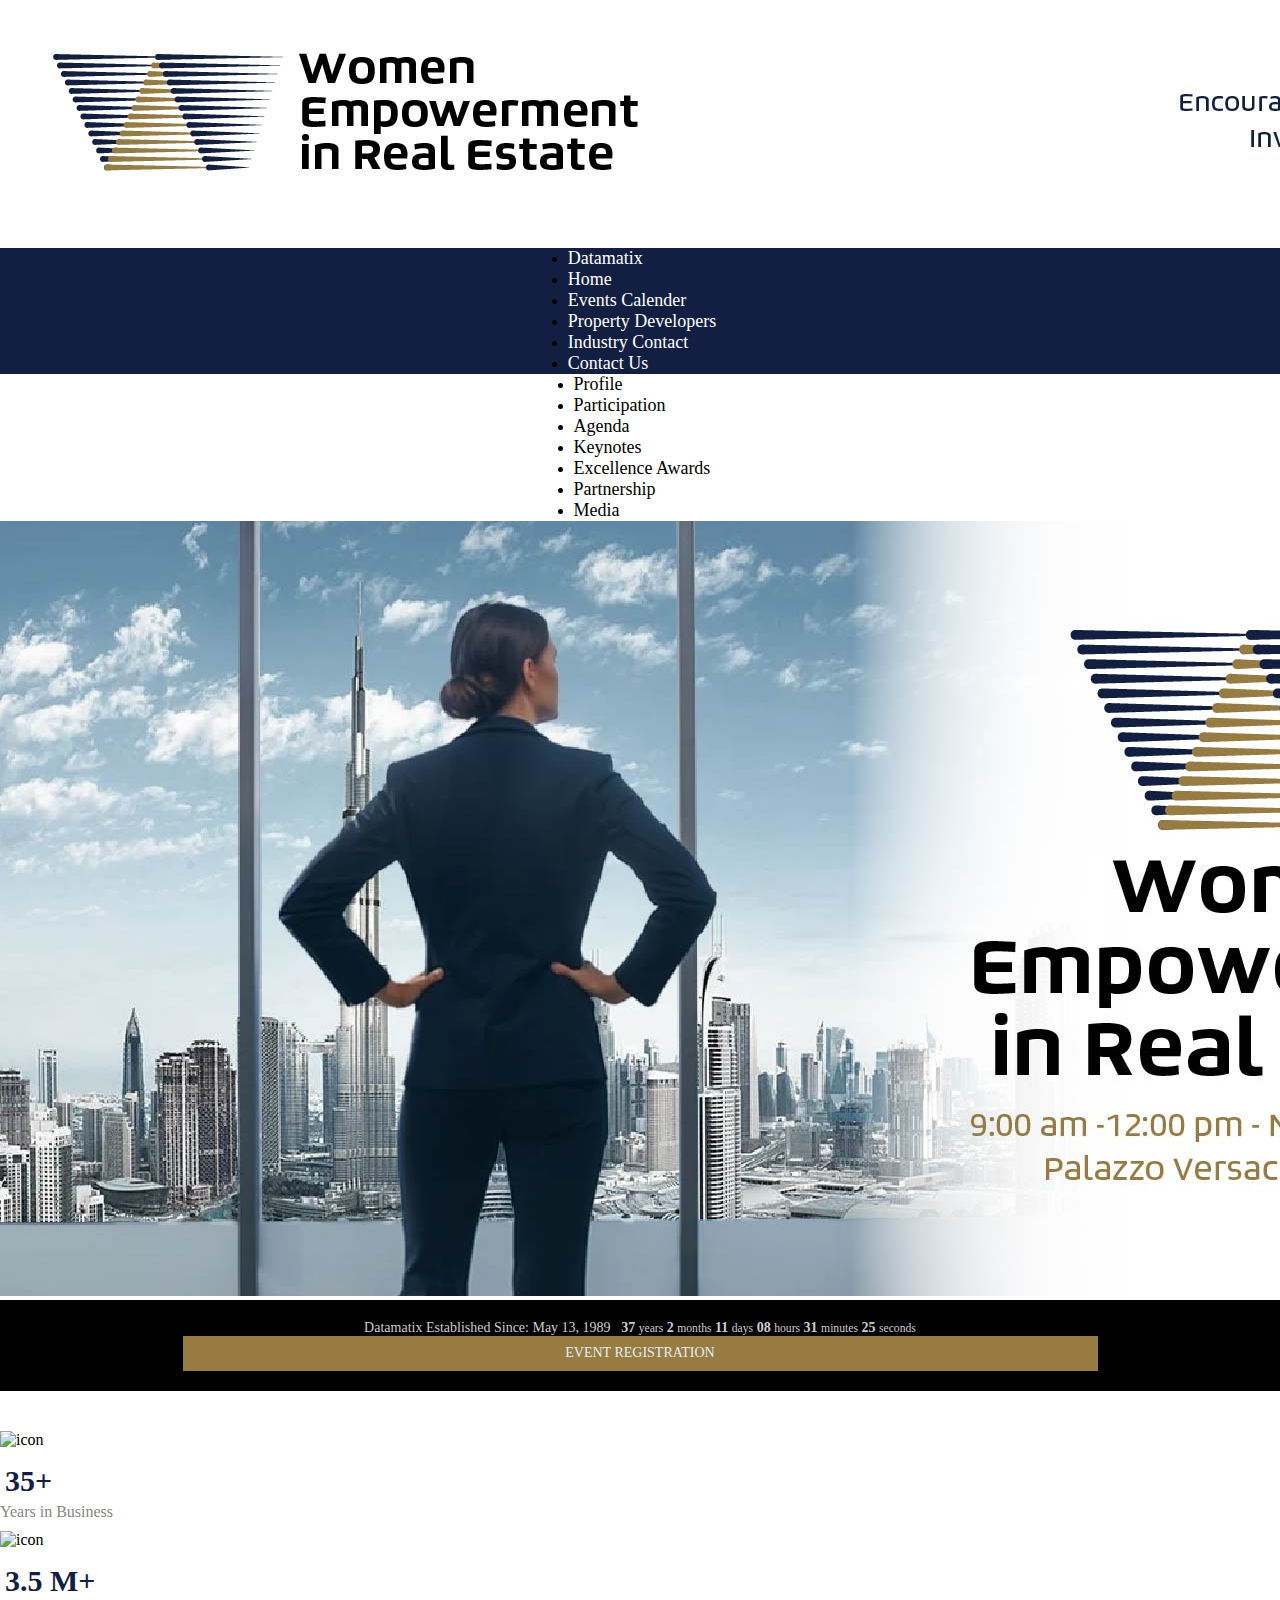
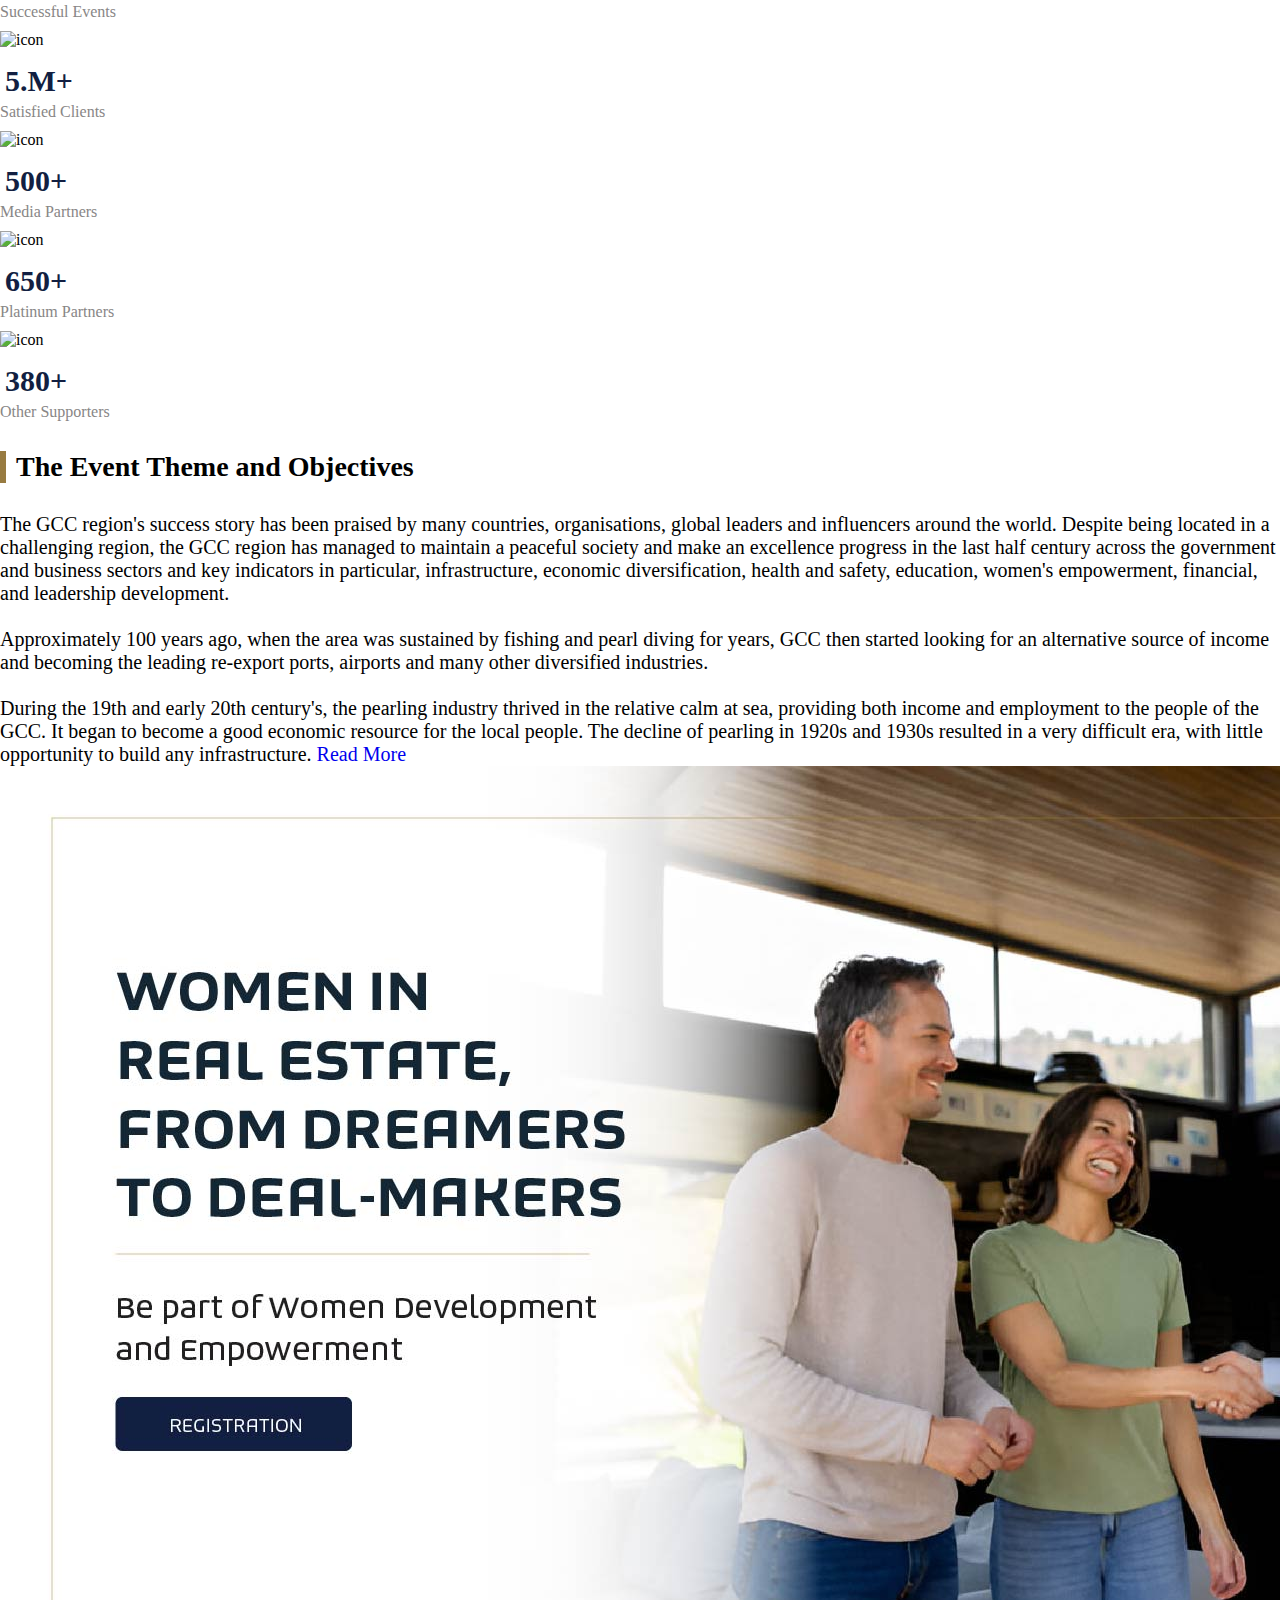
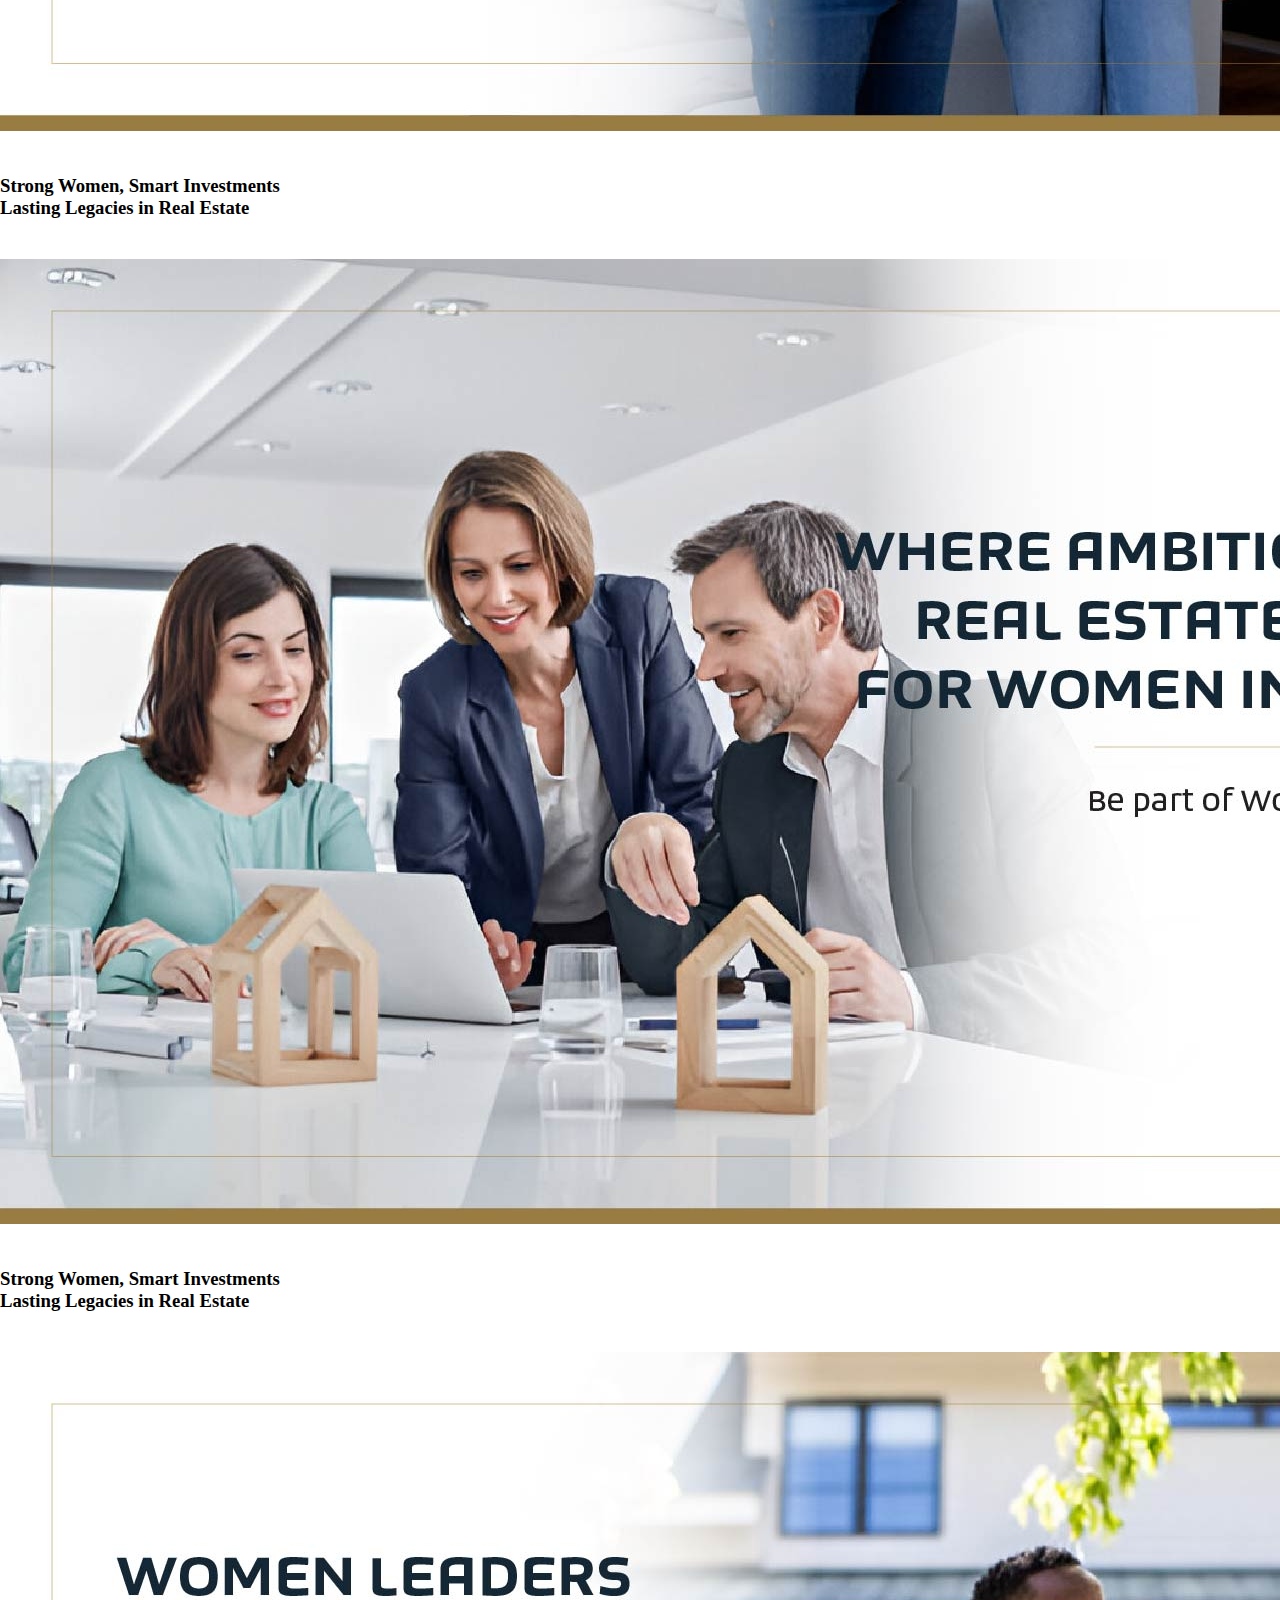
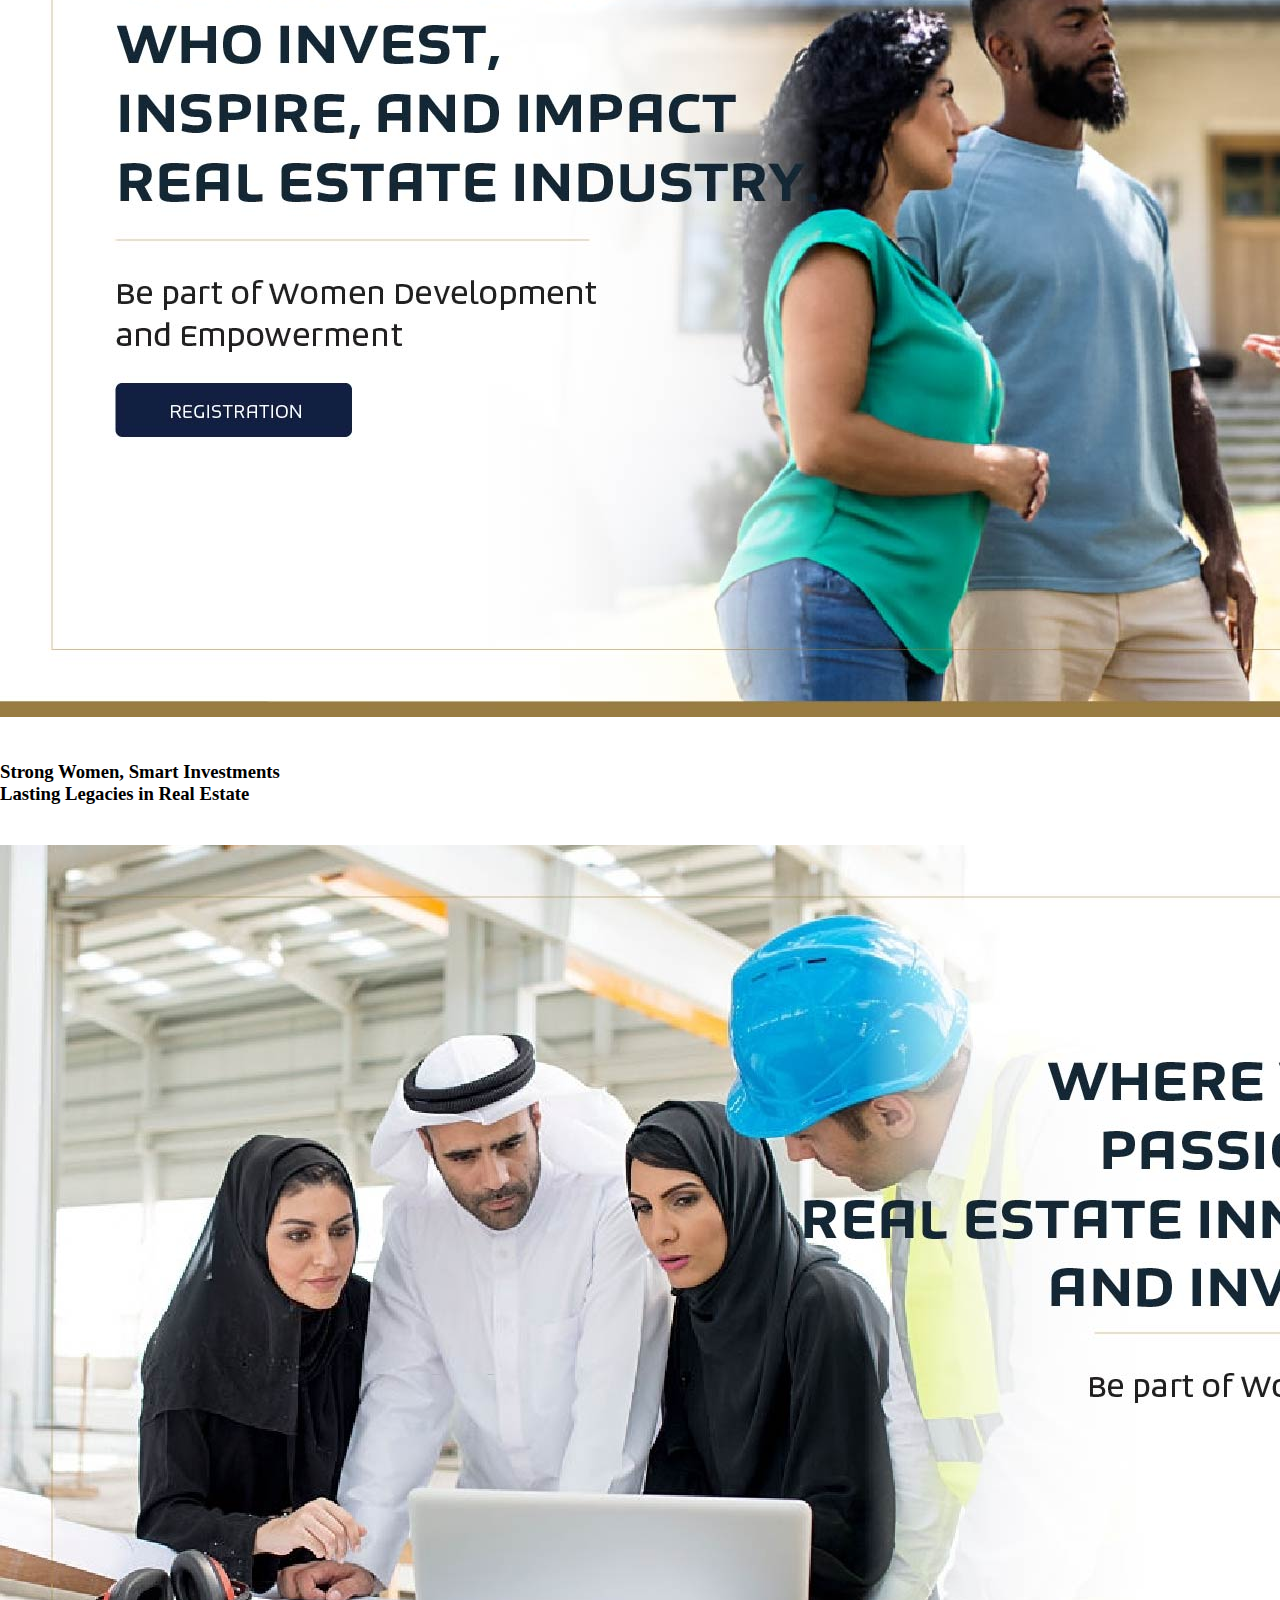
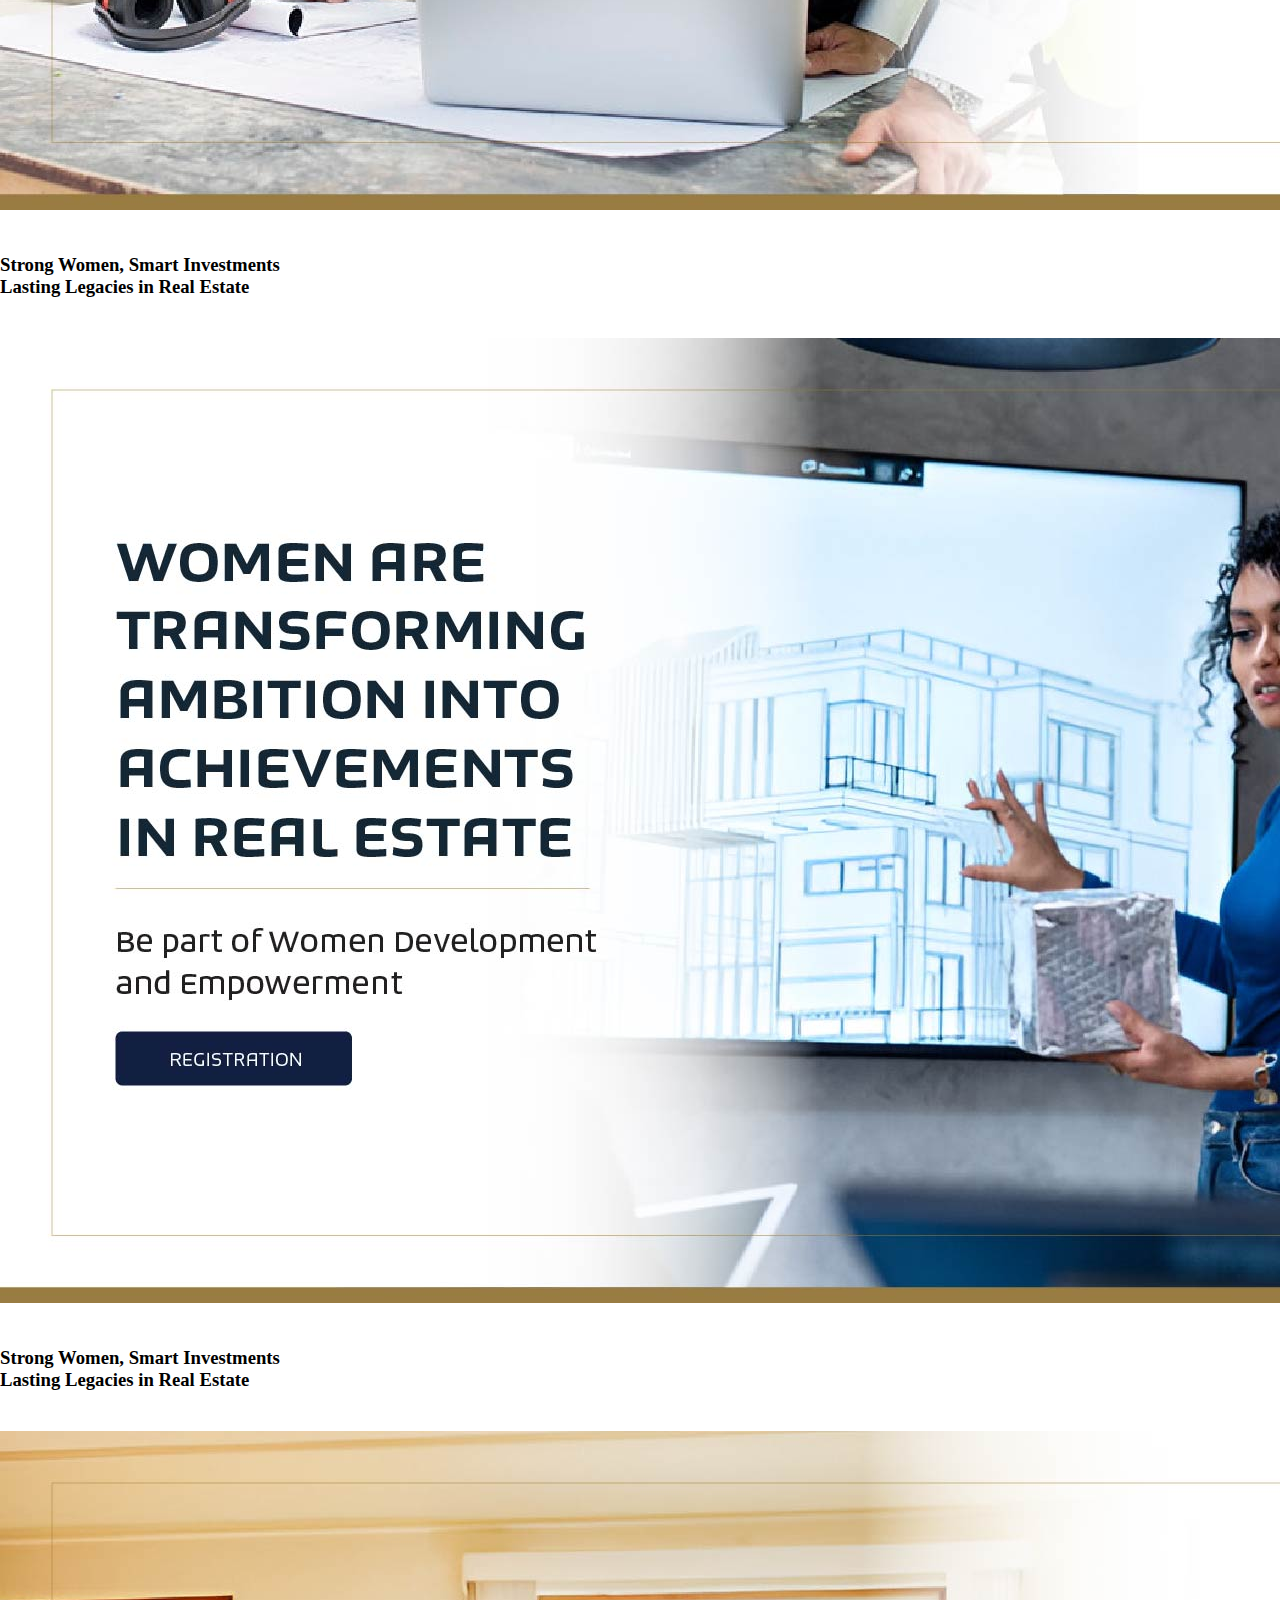
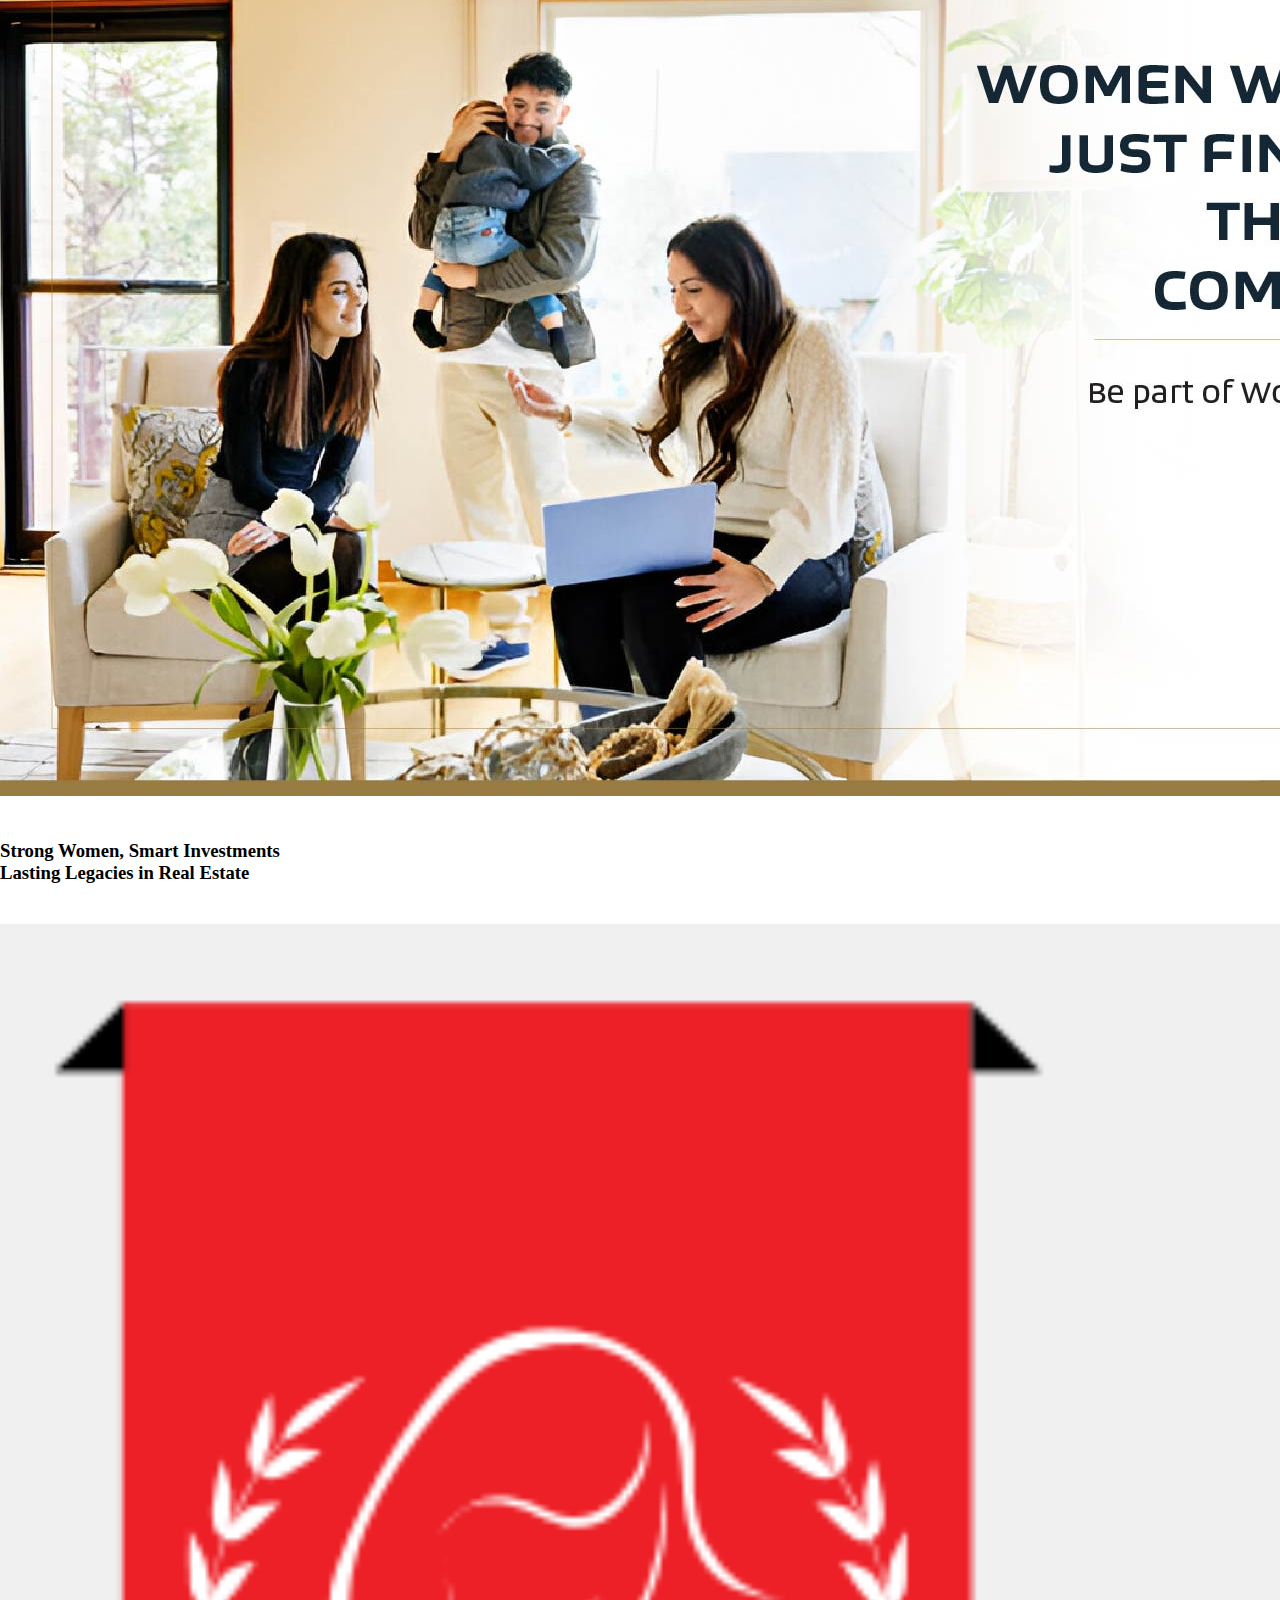
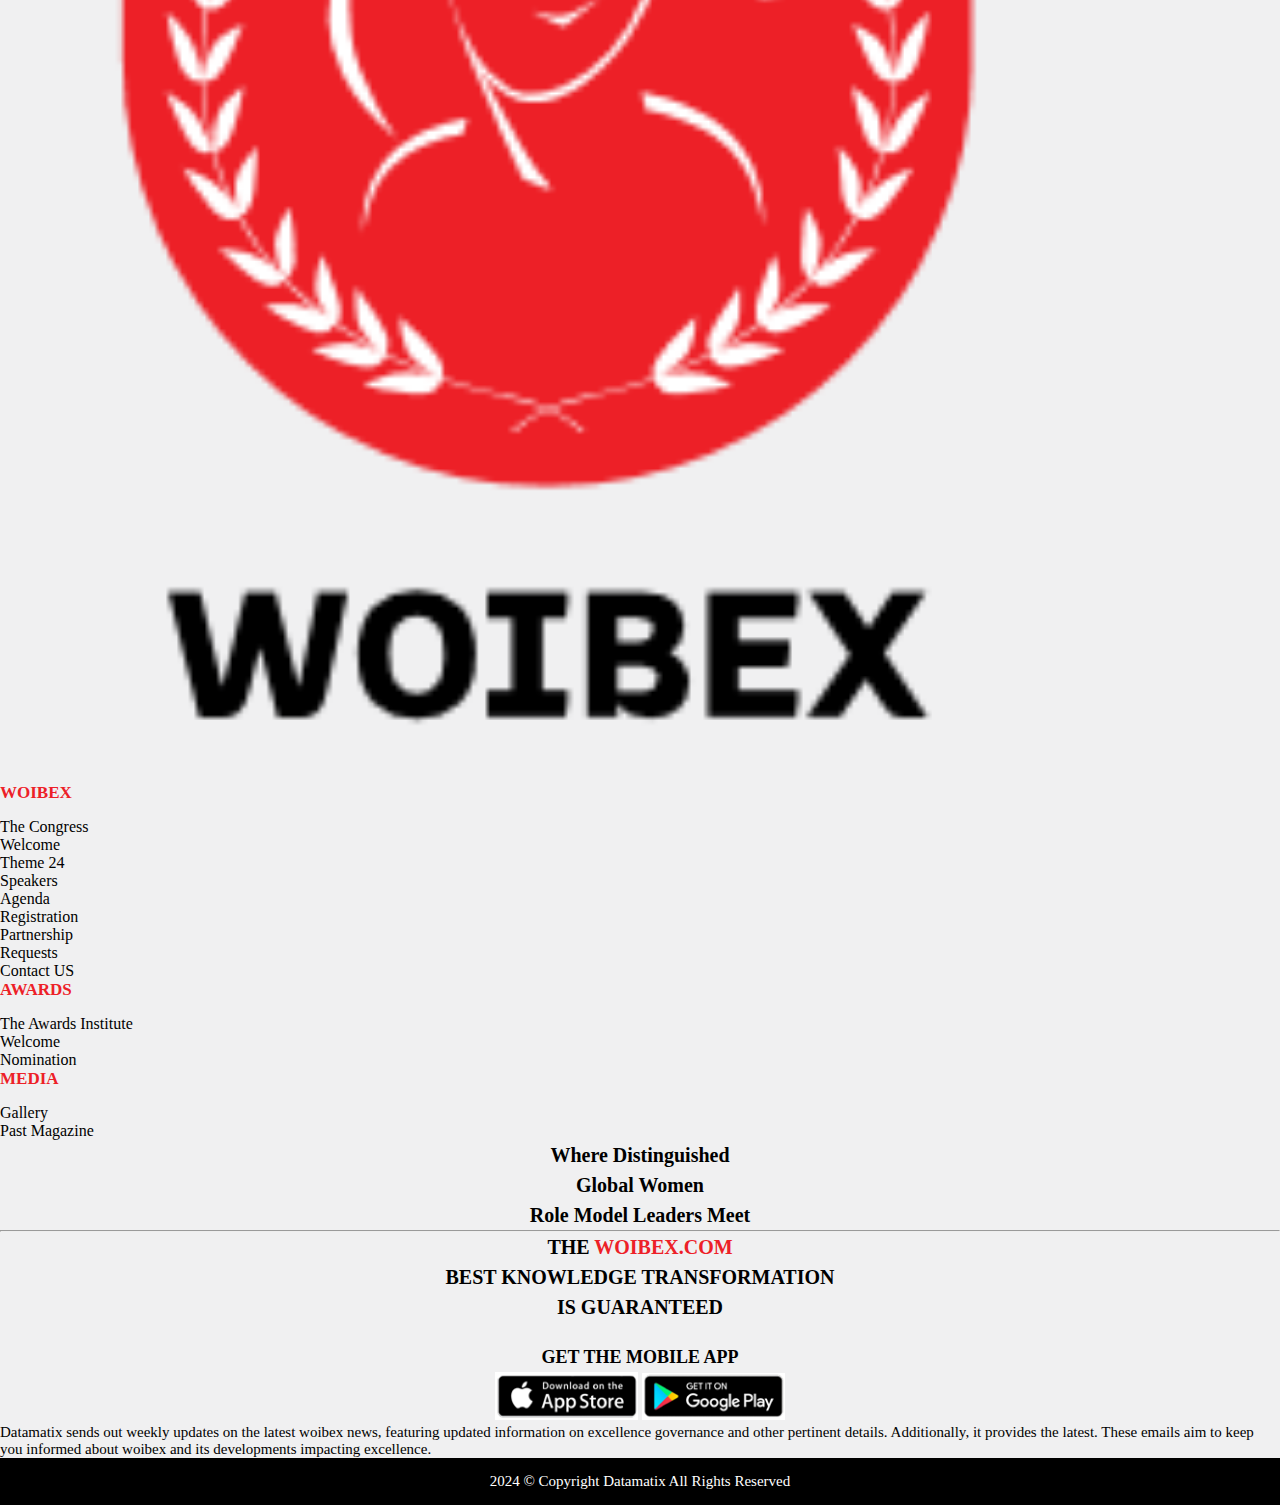
==== index.html @ 70e572eb "first commit" ====
<!DOCTYPE html>
<html lang="en">
  <head>
    <meta charset="utf-8" />
    <meta name="viewport" content="width=device-width, initial-scale=1" />
    <title> Women Empowerment In Real Estate </title>
    <link rel="stylesheet" href="https://datamatixgroup.com/asset/fonts/remixicon.css" />
    <link href="https://cdn.jsdelivr.net/npm/bootstrap@5.3.2/dist/css/bootstrap.min.css" rel="stylesheet" integrity="sha384-T3c6CoIi6uLrA9TneNEoa7RxnatzjcDSCmG1MXxSR1GAsXEV/Dwwykc2MPK8M2HN" crossorigin="anonymous" />
    <script defer src="https://cdn.jsdelivr.net/npm/bootstrap@5.3.2/dist/js/bootstrap.bundle.min.js" integrity="sha384-C6RzsynM9kWDrMNeT87bh95OGNyZPhcTNXj1NW7RuBCsyN/o0jlpcV8Qyq46cDfL" crossorigin="anonymous"></script>
    <script src="./js/history7.js"></script>
    <link rel="stylesheet" href="./css/style.css" />
  </head>
  <body>
    <div class="home-screen">
      <!-- start header -->
      <header>
        <div class="container-fluid">
          <div class="row">
            <!-- <div class="col-md-12 pt-4 text-end">
              <a href="#" style="color: #000;">AR</a> | <a href="index.html" style="color: #000;">EN</a>
            </div> -->
            <div class="col-md-12">
              <div class="left-part">
                <a href="./index.html">
                  <img src="./images/header-02.jpg" alt="logo" class="img-fluid" />
                </a>
              </div>
            </div>
          </div>
        </div>
        <div class="right-part">
          <div class="nav1">
            <div class="container-fluid">
              
            </div>
          </div>
          <div class="nav2">
            <ul class="list-unstyled lists">
              <li class="list-inline-item">
                <a href="https://datamatixgroup.com/new25/" target="_blank">Datamatix</a>
              </li>
              <li class="list-inline-item">
                <a href="index.html">Home</a>
              </li>
              
              <li class="list-inline-item">
                <a href="#">Events Calender</a>
              </li>
              <li class="list-inline-item">
                <a href="#">Property Developers</a>
              </li>
              <li class="list-inline-item">
                <a href="#">Industry Contact</a>
              </li>
              <li class="list-inline-item">
                <a href="#">Contact Us</a>
              </li>
            </ul>
          </div>
          <div class="nav3">
              <ul class="list-unstyled lists">
                <li class="list-inline-item">
                  <a href="#"> Profile</a>
                </li>
                <li class="list-inline-item">
                  <a href="#"> Participation </a>
                </li>
                <li class="list-inline-item">
                  <a href="#">  Agenda</a>
                </li>
                <li class="list-inline-item">
                  <a href="#"> Keynotes</a>
                </li>
                <li class="list-inline-item">
                  <a href="#"> Excellence Awards</a>
                </li>
                <li class="list-inline-item">
                  <a href="./partnership.html">  Partnership</a>
                </li>
                <li class="list-inline-item">
                  <a href="#"> Media</a>
                </li>
                

              </ul>
          </div>
          
        </div>
      </header>
      <!-- end header -->


      <!-- start banner_main -->
        <div class="main-banner">
            <img src="./images/img_1-02.jpg" class="img-fluid w-100" alt="banner">
        </div>
      <!-- end banner_main-->

      <div class="counter-top">
        <div class="container-fluid">
          <div class="row">
            <div class="col-lg-8 col-md-7 col-12 m-auto">
                <div id="timetext">
                    <p class="timetext">
                      Datamatix Established Since: May 13, 1989 &nbsp;&nbsp;<span id="counter">00:00:00:</span>
                    </p>
                </div>
            </div>
            <div class="col-md-3 col-12">
              <button class="btn btn-primary">
                  <!-- <img src="./images/gallery-icon.png" class="img-fluid me-2" alt="icon"> -->
                  <a href="#"> EVENT REGISTRATION </a>
              </button>
          </div>
          </div>
        </div>
      </div>

      <!-- start Counter -->
      <div class="counter">
        <div class="container">
          <div class="row">
            <div class="col-md-2 col-6">
              <div class="counter-desc text-center">
                <!-- <i class="ri-calendar-check-line"></i> -->
                <img src="https://datamatixgroup.com/2018Home/img/BusinessYears.png" alt="icon" class="img-fluid" />
                <h2>35+</h2>
                <p>Years in Business</p>
              </div>
            </div>
            <div class="col-md-2 col-6">
              <div class="counter-desc text-center">
                <!-- <i class="ri-star-s-line"></i> -->
                <img src="https://datamatixgroup.com/2018Home/img/SuccessfulEvents.png" alt="icon" class="img-fluid" />
                <h2>3.5 M+</h2>
                <p>Successful Events</p>
              </div>
            </div>
            <div class="col-md-2 col-6">
              <div class="counter-desc text-center">
                <!-- <i class="ri-emotion-laugh-line"></i> -->
                <img src="https://datamatixgroup.com/2018Home/img/SatisfiedClients.png" alt="icon" class="img-fluid" />
                <h2>5.M+</h2>
                <p>Satisfied Clients</p>
              </div>
            </div>
            <div class="col-md-2 col-6">
              <div class="counter-desc text-center">
                <!-- <i class="ri-play-circle-line"></i> -->
                <img src="https://datamatixgroup.com/2018Home/img/MediaPartners.png" alt="icon" class="img-fluid" />
                <h2>500+</h2>
                <p>Media Partners</p>
              </div>
            </div>
            <div class="col-md-2 col-6">
              <div class="counter-desc text-center">
                <!-- <i class="ri-star-s-fill"></i> -->
                <img src="https://datamatixgroup.com/2018Home/img/PlatinumPartners.png" alt="icon" class="img-fluid" />
                <h2>650+</h2>
                <p>Platinum Partners</p>
              </div>
            </div>
            <div class="col-md-2 col-6">
              <div class="counter-desc text-center">
                <!-- <i class="ri-shake-hands-line"></i> -->
                <img src="https://datamatixgroup.com/2018Home/img/SatisfiedPartners.png" alt="icon" class="img-fluid" />
                <h2>380+</h2>
                <p>Other Supporters</p>
              </div>
            </div>
          </div>
        </div>
      </div>
      <!-- end Counter -->

      <!-- start section1 -->
      <div class="section1 mb-5">
        <div class="container">
            <h2> The Event Theme and Objectives </h2>
            <p>
              The GCC region's success story has been praised by many countries, organisations, global leaders and influencers around the world. Despite being located in a challenging region, the GCC region has managed to maintain a peaceful society and make an excellence progress in the last half century across the government and business sectors and key indicators in particular, infrastructure, economic diversification, health and safety, education, women's empowerment, financial, and leadership development. <br> <br>
              Approximately 100 years ago, when the area was sustained by fishing and pearl diving for years, GCC then started looking for an alternative source of income and becoming the leading re-export ports, airports and many other diversified industries. <br> <br>
              During the 19th and early 20th century's, the pearling industry thrived in the relative calm at sea, providing
              both income and employment to the people of the GCC. It began to become a good economic resource for the local people. The decline of pearling in 1920s and 1930s resulted in a very difficult era, with little opportunity to build any infrastructure. <a href="#">Read More</a> 
            </p>
            
        </div>
      </div>
      <!-- end section1 -->

      <div class="img">
        <img src="./images/img_3-03.jpg" class="img-fluid" loading="lazy" alt="banr">
      </div>

      <div class="container">
        <h3 style=" font-family: bruumBoldFont; margin-bottom: 40px; margin-top: 40px;" class="text-center">
          Strong Women, Smart Investments <br> Lasting Legacies in Real Estate
        </h3>
      </div>

      <div class="img">
        <img src="./images/img_2-03.jpg" class="img-fluid" loading="lazy" alt="banr">
      </div>

      <div class="container">
        <h3 style=" font-family: bruumBoldFont; margin-bottom: 40px; margin-top: 40px;" class="text-center">
          Strong Women, Smart Investments <br> Lasting Legacies in Real Estate
        </h3>
      </div>

      <div class="img">
        <img src="./images/img_4-03.jpg" class="img-fluid" loading="lazy" alt="banr">
      </div>

      <div class="container">
        <h3 style=" font-family: bruumBoldFont; margin-bottom: 40px; margin-top: 40px;" class="text-center">
          Strong Women, Smart Investments <br> Lasting Legacies in Real Estate
        </h3>
      </div>

      <div class="img">
        <img src="./images/img_5-03.jpg" class="img-fluid" loading="lazy" alt="banr">
      </div>

      <div class="container">
        <h3 style=" font-family: bruumBoldFont; margin-bottom: 40px; margin-top: 40px;" class="text-center">
          Strong Women, Smart Investments <br> Lasting Legacies in Real Estate
        </h3>
      </div>

      <div class="img">
        <img src="./images/img_6-03.jpg" class="img-fluid" loading="lazy" alt="banr">
      </div>

      <div class="container">
        <h3 style=" font-family: bruumBoldFont; margin-bottom: 40px; margin-top: 40px;" class="text-center">
          Strong Women, Smart Investments <br> Lasting Legacies in Real Estate
        </h3>
      </div>

      <div class="img">
        <img src="./images/img_7-03.jpg" class="img-fluid" loading="lazy" alt="banr">
      </div>

      <!-- <div class="container">
        <div class="speakers">
          <div class="row">
            <div class="col-md-4"></div>
            <div class="col-md-4">
              <button class="btn btn-danger" style="width: 88%; margin-bottom: 30px;">
                THE CONGRESS SPEAKERS
              </button>
            </div>
            <div class="col-md-4"></div>
          </div>
          <div class="row">
            <div class="col-md-4">
              <img src="./images/speaker.PNG" class="img-fluid" loading="lazy" alt="spke">
            </div>
            <div class="col-md-4">
              <img src="./images/speaker.PNG" class="img-fluid" loading="lazy" alt="spke">
            </div>
            <div class="col-md-4">
              <img src="./images/speaker.PNG" class="img-fluid" loading="lazy" alt="spke">
            </div>
          </div>
          <div class="row mt-4">
            <div class="col-md-4">
              <img src="./images/speaker.PNG" class="img-fluid" loading="lazy" alt="spke">
            </div>
            <div class="col-md-4">
              <img src="./images/speaker.PNG" class="img-fluid" loading="lazy" alt="spke">
            </div>
            <div class="col-md-4">
              <img src="./images/speaker.PNG" class="img-fluid" loading="lazy" alt="spke">
            </div>
          </div>
        </div>
      </div> -->

  
      <div class="container">
        <h3 style=" font-family: bruumBoldFont; margin-bottom: 40px; margin-top: 40px;" class="text-center">
          Strong Women, Smart Investments <br> Lasting Legacies in Real Estate
        </h3>
      </div>
      

       <!-- start footer -->
       <footer>
        <div class="container">
            <div class="row mb-2">
                <div class="col-md-2 col-12">
                    <div class="logo">
                        <img class="img-fluid" src="./images/logo-footer.PNG" alt="logo3">
                        <!-- <h6>MIDDLE EAST <br> <span>EXCELLENCE <br> AWARDS <br></span>  INSTITUTE</h6> -->
                    </div>
                </div>

                <div class="col-md-2 col-sm-4 col-6">
                    <h5>woibex</h5>
                    <div class="links d-flex">
                        <i class="ri-arrow-right-s-line"></i>
                        <a href="https://woibex.com/congress-more.html" target="_blank">The Congress</a>
                    </div>
                    <div class="links d-flex">
                        <i class="ri-arrow-right-s-line"></i>
                        <a href="https://woibex.com/woibex-welcome.html" target="_blank">Welcome</a>
                    </div>
                    <div class="links d-flex">
                        <i class="ri-arrow-right-s-line"></i>
                        <a href="https://woibex.com/woibex-event-theme.html" target="_blank">Theme 24 </a>
                    </div>
                    <div class="links d-flex">
                        <i class="ri-arrow-right-s-line"></i>
                        <a href="https://woibex.com/woibex-speaker.html" target="_blank">Speakers</a>
                    </div>
                    <div class="links d-flex">
                        <i class="ri-arrow-right-s-line"></i>
                        <a href="https://woibex.com/woibex-agenda.html" target="_blank">Agenda</a>
                    </div>
                    <div class="links d-flex">
                        <i class="ri-arrow-right-s-line"></i>
                        <a href="https://woibex.com/woibex-fees.html" target="_blank">Registration</a>
                    </div>
                    <div class="links d-flex">
                        <i class="ri-arrow-right-s-line"></i>
                        <a href="https://woibex.com/woibex-partnership.html" target="_blank">Partnership</a>
                    </div>
                    <div class="links d-flex">
                        <i class="ri-arrow-right-s-line"></i>
                        <a href="https://woibex.com/woibex-requests.html" target="_blank">Requests</a>
                    </div>
                    <div class="links d-flex">
                        <i class="ri-arrow-right-s-line"></i>
                        <a href="https://woibex.com/woibex-contact.html" target="_blank">Contact US</a>
                    </div>
                </div>

                <div class="col-md-3 col-sm-4 col-6">
                    <h5>Awards</h5>
                    <div class="links d-flex">
                        <i class="ri-arrow-right-s-line"></i>
                        <a href="https://meawards.com/newindex-2023.htm" target="_blank">The Awards Institute</a>
                    </div>
                    <div class="links d-flex">
                        <i class="ri-arrow-right-s-line"></i>
                        <a href="https://meawards.com/welcome-institute-2023.htm" target="_blank">Welcome</a>
                    </div>
                    <div class="links d-flex">
                        <i class="ri-arrow-right-s-line"></i>
                        <a href="https://meawards.com/womanLeaders-2023.htm" target="_blank"> Nomination</a>
                    </div>

                    <h5 class="mt-4">Media</h5>
                    <div class="links d-flex">
                        <i class="ri-arrow-right-s-line"></i>
                        <a href="https://woibex.com/woibex-gallery.html" target="_blank">Gallery</a>
                    </div>
                    <div class="links d-flex">
                        <i class="ri-arrow-right-s-line"></i>
                        <a href="#">Past Magazine</a>
                    </div>
                </div>

                <!-- <div class="col-md-3 col-sm-4 col-6">
                    <h5>Events & Services</h5>
                    <div class="links d-flex">
                        <i class="ri-arrow-right-s-line"></i>
                        <span>Conference and Summits</span>
                    </div>
                    <div class="links d-flex">
                        <i class="ri-arrow-right-s-line"></i>
                        <span>Knowledge Exchange Program</span>
                    </div>
                    <div class="links d-flex">
                        <i class="ri-arrow-right-s-line"></i>
                        <span>Executive’s Programs </span>
                    </div>
                    <div class="links d-flex">
                        <i class="ri-arrow-right-s-line"></i>
                        <span>Business Delegation</span>
                    </div>
                    <div class="links d-flex">
                        <i class="ri-arrow-right-s-line"></i>
                        <span>Round Table Meetings</span>
                    </div>
                    <div class="links d-flex">
                        <i class="ri-arrow-right-s-line"></i>
                        <span>Women Executives Programs</span>
                    </div>
                </div> -->

                <div class="col-md-5 col-sm-4 col-12">
                  <div class="footer-side">

                    <h4>Where Distinguished <br> Global Women <br> Role Model Leaders Meet</h4>
                    <hr>
                    <h4>
                      THE <a href="https://woibex.com/" target="_blank"> WOIBEX.COM</a> <br> BEST KNOWLEDGE TRANSFORMATION <br> IS GUARANTEED
                    </h4>
                    <div class="apps">
                      <h4>GET THE MOBILE APP</h4>
                      <div class="app-store d-flex justify-content-center">
                        <img src="./images/app1.png" alt="app1" class="img-fluid">
                        <img src="./images/app2.png" alt="app2" class="img-fluid ms-3">
                      </div>
                    </div>
                  </div>
                    
                </div>

            </div>
            <div class="row mt-4">
               <p class="text-center" style="font-size: 15px;">
                Datamatix sends out weekly updates on the latest woibex news, featuring updated information on excellence governance and other pertinent details. Additionally, it provides the latest. These emails aim to keep you informed about woibex and its developments impacting excellence.
               </p>
            </div>
            
        </div>
        <div class="copy-right">
            <div class="container">
                <div class="row">
                    <div class="col-12">
                        <p>2024 &COPY; Copyright Datamatix All Rights Reserved </p>
                    </div>
                </div>
            </div>
        </div>
    </footer>
    <!-- end footer -->
    
    </div>
  </body>
</html>
---- css/style.css ----
:root{
    --main-color: #121f42;
}
@font-face{
    font-family: bruumBoldFont;
    src: url(https://datamatixgroup.com/asset/fonts/Bruum\ FY\ Bold.otf);
}
@font-face{
    font-family: bruumFont;
    src: url(https://datamatixgroup.com/asset/fonts/Bruum\ FY\ Black.otf);
}
@font-face{
    font-family: bruumLightFont;
    src: url(https://datamatixgroup.com/asset/fonts/Bruum\ FY\ Light.otf);
}
@font-face{
    font-family: newJuneBoldFont;
    src: url(./../fonts/NewJune-Bold.otf);
}
@font-face{
    font-family: qatarBoldFont;
    src: url(./../fonts/Qatar2022Arabic-Bold.ttf);
}
@font-face{
    font-family: newJuneMedFont;
    src: url(./../fonts/NewJune-Medium.otf);
}
@font-face{
    font-family: acuminFont;
    src: url(./../fonts/Acumin\ Pro\ Medium.otf);
}

*{
    font-family: bruumLightFont;
    margin: 0;
    padding: 0;
}
ul{
    margin-top: 0;
    margin-bottom: 0;
}
a{
    text-decoration: none;
}
/* start home sreen */
/* start header */
header{
    position: relative;
    width: 100%;
    min-height: 170px;
}
header .left-part{
    min-height: 165px;
    display: flex;
    align-items: center;
    background-color: #fff;
}
header .right-part{
    width: 100%;
    /* min-height: 115px; */
}
header .right-part .nav1{
    display: none;
    background-color: #f1f1f2;
    min-height: 55px;
    /* display: flex; */
    align-items: center;
}
header .right-part .nav1 p{
    font-size: 16px;
    font-weight: bold;
    margin-bottom: 0;
    margin-left: 30px;
    text-align: center;
}
header .right-part .nav1 .langs{
    display: flex;
    justify-content: end;
    align-items: center;
    top: 50%;
    position: relative;
    transform: translateY(-50%);
}
header .right-part .nav1 .langs img{
    width: 26px;
    height: 26px;
    cursor: pointer;
}
header .right-part .nav1 button{
    border: none;
    font-size: 14px;
}
header .right-part .nav2{
    background-color: var(--main-color);
    min-height: 50px;
    margin-top: 1%;
    display: flex;
    align-items: center;
    justify-content: center;
    padding-left: 20px;
}
header .nav2 ul li{
    position: relative;
    cursor: pointer;
    
}
header .nav2 ul li:not(:last-child)::after {
    display: none;
    content: "";
    position: absolute;
    width: 2px;
    height: 18px;
    bottom: 2px;
    background-color: #fff;
}
header .right-part .nav2 a{
    text-decoration: none;
    color: #fff;
    font-size: 18px;
    font-family: bruumLightFont;
    margin-right: 16px;
}
header .right-part .nav3{
    background-color: #fff;
    min-height: 50px;
    display: flex;
    align-items: center;
    justify-content: center;
    padding-left: 20px;
}
header .right-part .nav3 a{
    text-decoration: none;
    color: #000;
    font-size: 18px;
    font-family: bruumLightFont;
    /* font-weight: 600; */
    margin-right: 16px;
}
header .nav3 ul li{
    position: relative;
    cursor: pointer;
    margin-right: 0 !important;
}
header .nav3 ul li:not(:last-child)::after {
    display: none;
    content: "";
    position: absolute;
    width: 2px;
    height: 18px;
    bottom: 2px;
    background-color: #000;
    right: 5px;
}
/* end header */

.counter-top{
    background-color: #000;
    padding: 20px 30px;
}
.counter-top .btns {
    /* display: flex;
    justify-content: space-evenly;
    align-items: center; */
    width: 90%;
}
.counter-top .btn{
    min-height: 35px;
    color: #f1efef;
    background-color:#987b41;
    border: none;
    width: 75%;
    display: flex;
    justify-content: center;
    align-items: center;
    margin: auto;
    /* border-radius: 0; */
}
.counter-top .btn a{
    text-decoration: none;
    color: #e2eef7;
}
.counter-top .btns .btn-success{
    background-color: #3f3f3f;
}
.counter-top p{
    font-size: 16px;
    margin-bottom: 0;
    text-align: center;
    color: #cdcdcd;
}
.counter-top button.btn{
    font-size: 14px;
}
/* start counter */
.counter{
    margin: 30px 0;
}
.counter h2{
    font-family: bruumBoldFont;
    color: var(--main-color);
    font-size: 30px;
    font-weight: bold;
    margin: 5px;
}
.counter i{
    font-size: 35px;
    color: #888686;
}
.counter img{
    margin: 10px auto;
}
.counter p{
    color: #888686;
}
/* end counter */
.main-text h2, .main-text h4{
    text-align: center;
    font-family: bruumBoldFont;
    margin: 40px 0;
}
.cover{
    height: 750px;
    width: 100%;
    background-size: cover;
    background-repeat: no-repeat;
    position: relative;
}
.cover h5{
    position: absolute;
    bottom: 11%;
    left: 15%;
    font-size: 24px;
    line-height: 35px;
    font-weight: bold;
}
.cover.coverLeft{
    background-position: left;
}
.cover.coverRight{
    background-position: right;
    direction: rtl;
}
.cover.cover2 h5,
.cover.cover4 h5 {
    bottom: 15%;
    right: 15%;
}
.cover.cover3 h5 {
    bottom: 15%;
}
.cover.cover1{
    background-image: url(./../images/img_2-03.jpg);
}
.cover.cover2{
    background-image: url(./../images/img_3-03.jpg);
}
.cover.cover3{
    background-image: url(./../images/img_4-03.jpg);
}
.cover.cover4{
    background-image: url(./../images/img_5-03.jpg);
}
/* start banners */
.banr{
    margin: 60px 0;
}
.banr h2{
    font-family: bruumBoldFont;
    margin: 0 5%;
}
.banner{
    /* border-bottom: 10px solid #3f3f3f; */
    width: 100%;
    height: 600px;
    background-size: cover;
    background-repeat: no-repeat;
    position: relative;
    /* margin-bottom: 30px; */
    /* border-bottom: 5px solid #ab00d0; */
}
.banner.bannerLeft{
    background-position: left;
}
.banner.bannerRight{
    background-position: right;
}
.banner .banner-text{
    /* position: absolute;
    top: 50%;
    transform: translateY(-50%); */
    margin-top: 25%;
}
.banner.bannerRight .banner-text{
    text-align: right;
    margin-right: 5%;
}
.banner.bannerLeft .banner-text{
    margin-left: 5%;
}

.banner.bannerRight .banner-text h3,
.banner.bannerRight .banner-text p{
    margin-left: auto !important;
}
.banner .banner-text h3,
.banner .banner-text h3 span{
    font-family: qatarBoldFont;
    color: #000;
    font-size: 35px;
    width: 85%;
    line-height: 40px;
    margin-bottom: 20px;
}
.banner .banner-text h6{
    color: #898989;
}
.banner.bannerRight .banner-text .line{
    border-bottom: 4px solid #ee363d;
    width: 20%;
    margin-left: auto !important;
    margin-top: 20px;
    margin-bottom: 20px;
}
.banner.bannerLeft .banner-text .line{
    border-bottom: 4px solid #ee363d;
    width: 20%;
    margin-right: auto !important;
    margin-top: 20px;
    margin-bottom: 20px;
}
.banner .banner-text p{
    /* font-family: bruumBoldFont; */
    font-size: 17px;
    /* width: 70%; */
}
.banner-1{
    background-image: url(./../images/img_2-04.jpg);
}
.banner-2{
    background-image: url(./../images/img_22-02.jpg);
}
.banner-3{
    background-image: url(./../images/img_4-04-04.jpg);
}
.banner-4{
    background-image: url(./../images/img_03-04.jpg);
}
.banner-5{
    background-image: url(./../images/img_5-03.jpg);
}
.banner-6{
    background-image: url(./../images/img_6-03.jpg);
}
.banner-7{
    background-image: url(./../images/img_7-03.jpg);
}
.banner-8{
    background-image: url(./../images/img_8-03.jpg);
}
.banner-9{
    background-image: url(./../images/img_9-03.jpg);
}
.banner-10{
    background-image: url(./../images/img_10-03.jpg);
}
.banner-11{
    background-image: url(./../images/img_11-03.jpg);
}
/* end banners */

/* start arts */
.arts{
    margin: 60px 0;
}
.arts h3{
    text-align: center;
    font-family: bruumBoldFont;
    margin-bottom: 50px;
}
.arts img{
    width: 100%;
}
.arts .col p{
    color: #6a6262;
    width: 75%;
    text-align: left;
    position: relative;
    top: 50%;
    transform: translateY(-50%);
}
/* end arts */

/* start section1 */
.section1 h2{
    font-family: bruumBoldFont;
    color: #000;
    font-size: 28px;
    margin-bottom: 30px;
    border-left: 6px solid #987b41;
    padding-left: 10px;
}
.section1 p{
    font-size: 20px;
    /* line-height: 32px; */
    /* font-weight: 600; */
}
.section1 p a{
    text-decoration: none;
    /* color: #ab00d0; */
}
/* end section1 */

/* start section2 */
.section2{
    margin-top: 30px;
    margin-bottom: 30px;
}
.section2 h2{
    font-family: bruumBoldFont;
    color: #000;
    font-size: 25px;
    line-height: 35px;
}
.section2 .section-text{
    display: flex;
    justify-content: center;
    position: relative;
    top: 50%;
    transform: translateY(-50%);
}
.section2 .section-text p,
.section2 .text-section2 p{
    font-size: 15px;
}
.section2 .text-section2{
    display: flex;
    justify-content: center;
    position: relative;
    flex-direction: column;
    width: 90%;
    margin: auto;
    top: 50%;
    transform: translateY(-50%);
}
.section2 .section-text{
    flex-direction: column;
    width: 80%;
    margin: auto;
}
.section2 .section-text h4{
    font-family: bruumBoldFont;
    line-height: 35px;
}
.section2 img{
    width: 100%;
}
.section2 .topp{
    margin-top: -5%;
}
/* start section2 */

/* start smart images */
.smart-images{
    margin: 50px;
}
.smart-images ul{
    display: flex;
    justify-content: space-around;
}
.smart-images ul li{
    list-style: none;
}
.smart-images ul li img{
    width: 95px;
    height: 95px;
}
.smart-images ul li h4{
    font-family: bruumBoldFont;
    margin-top: 25px;
    font-size: 20px;
    padding-left: 15px;
}
.smart-images ul li h4.img1{
    border-left: 4px solid #f9ad41;
}
.smart-images ul li h4.img2{
    border-left: 4px solid #ee5a28;
}
.smart-images ul li h4.img3{
    border-left: 4px solid #25a6df;
}
.smart-images ul li h4.img4{
    border-left: 4px solid #373b95;
}
.smart-images ul li h4.img5{
    border-left: 4px solid #36b14b;
}
/* end smart images */

/* start banner2 */
.banner2 h3{
    font-family: bruumBoldFont;
    margin-top: 25px;
    font-size: 20px;
    line-height: 30px;
    text-align: center;
}
/* end banner2 */

/* start section3 */
.section3{
    padding: 40px 0;
    margin: 30px 0;
    background-color: #f1f1f2;
}
.section3 h4{
    font-family: bruumBoldFont;
    color: #ab00d0;
    margin-bottom: 30px;
}
.section3 p{
    font-size: 18px;
    /* margin-bottom: 40px; */
}
.section3 ul li {
    font-size: 18px;
    margin-top: 10px;
}
/* end section3 */

/* start speakers */
.speakers{
    margin: 40px 0;
}
.speakers h4{
    font-family: bruumBoldFont;
    color: #000;
}
.speakers p{
    margin-bottom: 30px;
}
.speakers .speaker img{
    width: 100%;
    margin-bottom: 10px;
    border-radius: 25px;
}
.speakers h5{
    font-weight: bold;
}
.speakers p{
    color: #565353;
    line-height: 24px;
}
.speakers .btn-primary{
    display: flex;
    justify-content: center;
    display: flex;
    justify-content: center;
    margin: 30px auto;
    padding: 10px 40px;
}
.speakers .btn a{
    text-decoration: none;
    color: #fff;
}
/* end speakers */

/* start topics */
.topics h4{
    font-family: bruumBoldFont;
    color: #ab00d0;
    margin-bottom: 25px;
    margin-top: 50px;
    text-align: center;
}
.topics .top1{
    margin-top: 2%;
}
.topics .top2{
    margin-top: 4%;
}
.topics .top3{
    margin-top: 6%;
}
.topics .toppp{
    margin-top: -5%;
}
/* end topics */

/* start attends */
.attends{
    margin: 40px 0;
}
.attends h4{
    font-family: bruumBoldFont;
    color: #ab00d0;
    margin-bottom: 40px;
    text-align: center;
}
.attends .card{
    text-align: center;
    min-height: 450px;
}
.attends .card .title {
    min-height: 100px;
}
.attends .card .line{
    border-bottom: 2px solid #cdcdcd;
    width: 90%;
    margin: auto;
}
.attends .card .title h5{
    font-weight: bold;
    margin: 20px auto;
    width: 90%;
    font-size: 18px;
}
.attends .card p{
    margin: 20px;
    min-height: 140px;
    color: #959595;
    width: 85%;
    text-align: center;
}
/* end attends */

/* start discussions */
.discussions{
    margin: 30px 0;
}
.discussions h4{
    font-family: bruumBoldFont;
    color: #ab00d0;
    margin-bottom: 40px;
    text-align: center;
}
.discussions ul{
    background-color: #0078b5;
    padding: 30px;
}
.discussions ul li{
    color: #f8fcfd;
    margin-bottom: 30px;
    margin-left: 10px;
}
/* end discussions */

/* start section4 */
.section4{
    padding: 40px 0;
    margin: 40px 0;
    background-color: #f1f1f2;
}
.section4 h2{
    font-family: bruumBoldFont;
    color: #ab00d0;
    margin-bottom: 40px;
}
.section4 p{
    font-size: 20px;
}
/* end section4 */

/* start sponsor */
.sponsor{
    margin: 30px 0;
}
.sponsor .top1{
    background-color: #000;
    color: #fff;
    padding: 60px 0;
}
.sponsor .top2{
    background-color: #ab00d0;
    color: #fff;
    padding: 20px 0;
    margin-bottom: 40px;
}
.sponsor .top1 h3{
    font-family: acuminFont;
    font-size: 32px;
}
.sponsor .top1 .btn{
    padding: 10px 20px;
}
.sponsor .top1 .btn a{
    color: #fff;
}
/* .sponsor .spons img{
    width: 100%;
    height: 47px;
} */
.sponsor .spons .sponsRow{
    margin-bottom: 15px;
}
/* end sponsor */

/* start footer */
footer{
    padding: 50px 0 0;
    background-color: rgba(240,240,241,255);
    margin-top: 30px;
}
footer .logo img {
    /* margin-top: -12%; */
    width: 84%;
}
footer .logo span{
    font-family: boldFont;
}
footer h5{
    color: #ed2027;
    font-size: 17px;
    font-weight: bold;
    text-transform: uppercase;
    margin-bottom: 15px;
}
footer .footer-side{
    text-align: center;
}
footer .footer-side h4{
    font-size: 20px;
    font-weight: 600;
    line-height: 30px;
}
footer .footer-side .apps{
    margin-top: 20px;
}
footer .footer-side .apps h4{
    font-size: 18px;
} 
footer .footer-side h4 a{
    color: #ed2027;
}
footer form button.btn{
    display: flex;
    padding: 5px 10px;
    background-color: #1b75ba;
    border-color: #1b75ba;
}
footer form button.btn:hover{
    background-color: #1b75ba;
    border-color: #1b75ba;
}
footer .links span,
footer .links a{
    color: #000;
    font-size: 16px;
    cursor: pointer;
    margin-bottom: 7px;
}
footer .links span:hover,
footer .links a:hover{
    color: #f51018;
    font-weight: 700;
}
footer .subscribe-label{
    color: #1b75ba;
    font-size: 17px;
    font-weight: bold;
}
footer p.footr{
    font-size: 15px;
    margin-top: 10px;
}
footer .copy-right{
    background-color: #000;
    color: #fff;
}
footer .copy-right p{
    font-size: 15px;
    margin: auto;
    padding: 15px 0;
    text-align: center;
}
footer .social a i{
    font-size: 20px;
}
footer .social a div{
    border-radius: 50%;
    margin: 0 5px;
    width: 30px;
    height: 30px;
    display: flex;
    align-items: center;
    justify-content: center;
}
footer .social a img{
    border-radius: 50%;
    margin: 0 5px;
    width: 30px;
    height: 30px;
}
footer .social a .face-icon{
    background-color: #3b5a9a;
    color: #fff;
}
footer .social a .twitter-icon{
    background-color: #1aa9e1;
    color: #fff;
}
footer .social a .linked-icon{
    background-color: #0073b2;
    color: #fff;
}
footer .social a .youtube-icon{
    color: #fff;
    background-color: #b80504;
}
footer form input, footer form .btn, footer .icon-download img{
    height: 35px;
}
footer .icon-download img{
    height: 43px;
}
footer form .btn{
    font-size: 15px;
}
/* end footer */

/* end home sreen */

/* start registration screen */
.registration-screen .contact-text{
    margin: 30px 0 0;
    padding: 40px;
    background-color: #f1f1f2;
}
.registration-screen .event-registration,
.event-theme-screen .event-registration{
    border-top: 4px solid #ff2020;
    padding-top: 40px;
}
 .btn-danger{
    border-radius: 0;
    background-color: #ff2020;
    border: none;
    font-size: 14px;
    color: #ffe9e9;
}
.registration-screen .contact-text .line{
    border-bottom: 1px solid #d9d7d7;
    margin: 22px 0;
}
.registration-screen .contact-text p{
    padding: 10px;
    margin: 5px;
}
.registration-screen .contact-text .form-select{
    min-height: 35px;
}
.registration-screen .accordion{
    background-color: #fff;
    padding: 20px;
}
.registration-screen .accordion .accordion-body p{
    margin-top: 20px;
    color: #ff0000;
    font-weight: bold;
}
.registration-screen .accordion .accordion-button{
    font-weight: bold;
}
.registration-screen .accordion-button{
    background-color: #f1f1f2;
}
.registration-screen .accordion-button:not(.collapsed)::after,
.registration-screen .accordion-button::after{
    display: none;
}
.registration-screen .accordion-button:not(.collapsed),
.registration-screen .accordion .accordion-button:focus{
    box-shadow: none;
}

/* end registration screen */

/* start contact screen */
.contact-screen .contact-text{
    margin: 30px 0 0;
    padding: 40px;
    background-color: #f1f1f2;
}
.contact-screen .contact-text h6{
    margin-bottom: 30px;
}
.contact-screen .contact-text p{
    font-weight: 600;
}
.contact-screen .contact-text p a{
    text-decoration: none;
    color: #ff2020;
}
.contact-screen .contact-form {
    margin-bottom: 50px;
}
.contact-screen .contact-form form  span.required{
    color: #ff2020;
}
.contact-screen .contact-form form h6,
.contact-screen .contact-form form label{
    font-weight: 600;
}
.contact-screen .contact-form form .row{
    margin-top: 20px;
}
.contact-screen .contact-form form .form-control,
.contact-screen .contact-form form .form-select{
    height: 40px;
}
.contact-screen .contact-form form .form-select{
    margin-bottom: 0 !important;
    color: #a1a1a3;
    font-size: 15px;
}
.contact-screen .contact-form form ::placeholder {
    color: #a1a1a3;
    font-size: 15px;
}
.contact-screen .contact-form form textarea{
    resize: none;
}
.contact-screen .contact-form form .security{
    background-color: #fff;
    border: var(--bs-border-width) solid #dee2e6;
    border-radius: var(--bs-border-radius);
    transition: border-color .15s ease-in-out,box-shadow .15s ease-in-out;
    min-height: 135px;
}
.contact-screen .contact-form form .security .left-part .section1{
    width: 75%;
    background-color: #f1f1f2;
    height: 55px;
}
.contact-screen .contact-form form .security .left-part small{
    display: flex;
    margin-top: 15px;
    font-size: 13px;
}
.contact-screen .contact-form form .security .right-part input{
    width: 75%;
    height: 30px;
}
.contact-screen .contact-form form .security .right-part small{
    display: flex;
    margin-bottom: 5px;
    font-size: 13px;
}
.contact-screen .contact-form form .btn-danger{
    border-radius: 0;
    background-color: #ff2020;
    font-size: 14px;
    color: #ffe9e9;
}
/* end contact screen */

/* start speaker page */
.speaker-page .speaker{
    background-color: #fff;
    padding: 40px 0;
}
.speaker .img-speak{
    cursor: pointer;
}
.speaker .img-speak:hover img{
    border-bottom: 2px solid red;
}
.speaker .img-speak:hover h5{
    color: red;
}
.speaker .img-speak img{
    width: 275px;
    height: 275px;
}
.speaker .img-speak h5{
    margin: 20px auto 30px;
}
/* end speaker page */

/* start agenda screen */
.agenda-screen .event-agenda{
    background-color: #f1f1f2;
    padding: 40px;
    margin-top: 30px;
}
.event-agenda nav{
    background-color: #e6e7e8;
    padding: 10px;
    margin-bottom: 20px;
    display: inline-flex;
}
.event-agenda nav button.nav-link{
    background-color: #fff;
    border-radius: 0;
    margin: 0 5px;
    font-size: 20px;
    color: #000;
    font-weight: bold;
    padding: 6px 26px;
}
.agenda-screen .photo-gallery a{
    text-decoration: none;
    color: #fff;
}
.event-agenda .nav-pills .nav-link.active, .nav-pills .show>.nav-link{
    background-color: #ff0000;
}
.event-agenda h5{
    margin-bottom: 20px;
    font-weight: bold;
    font-size: 18px;
}
.agenda-screen .agenda-section{
    padding-left: 20px;
    padding-top: 5px;
    padding-bottom: 5px;
    background-color: #e6e7e8;
    border-bottom: 3px solid #fff;
    min-height: 50px;
    width: 100%;
    display: flex;
    align-items: center;
}
.agenda-screen .agenda-section p{
    margin-bottom: 0;
    font-size: 15px;
    color: #ff0000;
    font-family: bruumBoldFont;
}
.agenda-screen .agenda-section ul{
    padding-left: 1rem;
    margin-top: 5px;
}
.agenda-screen .agenda-section ul li{
    font-size: 14px;
    margin-bottom: 4px;
}
.agenda-screen .btn-danger{
    border-radius: 0;
    background-color: #ff2020;
    border: none;
    font-size: 14px;
    color: #ffe9e9;
}
/* end agenda screen */
/* start photo-gallery screen */
.photo-gallery{
    margin: 40px 0;
}
.photo-gallery h4{
    font-family: bruumBoldFont;
    color: #ab00d0;
    margin-bottom: 40px;
}
.photo-gallery .gallery{
    border: 1px solid #0078b5;
    padding: 5px;
}
.photo-gallery h5{
    text-align: center;
    margin-top: 20px;
    margin-bottom: 20px;
    font-size: 16px;
}
.banner-bottom .img{
    border: 1px solid #1b75bb;
    padding: 5px;
}
/* end photo-gallery screen */

/* start media query */
@media only screen and (min-width: 1400px) {
    .banner {
        height: 820px;
    }
}

@media only screen and (max-width: 1281px) {
    .counter-top p{
        font-size: 14px;
    }
    .counter-top .btns {
        position: relative;
        top: 50%;
        transform: translateY(-50%);
    }
}
@media only screen and (max-width: 1284px) {
    .banner_1 .banner-footer ul{
       
        transform: translateY(10px);
    }
    .banner_1 .banner-footer p{
        font-size: 13px;
    }
}

@media only screen and (max-width: 1199px) {
    .datamatix-section p {
        font-size: 18px;
        width: 100%;
    }
}
@media only screen and (max-width: 1155px) {
    header .right-part .nav2,
    header .right-part .nav3 {
        text-align: center;
    }
    header .right-part .nav2 a ,
    header .right-part .nav3 a {
        margin-right: 0;
    }
}
@media only screen and (max-width: 1100px) {
    footer .social a div, footer .social a img {
        margin: 0 4px;
        width: 25px;
        height: 25px;
    }
}
@media only screen and (max-width: 991px) {
    .counter h2 {
        font-size: 24px;
    }
    .banner {
        height: 470px;
    }
    .banner .banner-text h3 {
        font-size: 18px;
        line-height: 30px;
    }
    .banner .banner-text p {
        font-size: 13px;
        line-height: 17px;
        /* width: 75%; */
    }
}
@media only screen and (max-width: 1109px) {
    .counter-top .btns {
        width: 100%;
    }
}
@media only screen and (max-width: 991px) {
    .counter h2 {
        font-size: 24px;
    }
    header .nav2 ul li:not(:last-child)::after,
    header .nav3 ul li:not(:last-child)::after {
        position: relative;
    }
}
@media only screen and (max-width: 991px) and (min-width: 768px)  {
    footer .icon-download img {
        width: 80px;
    }
}
@media only screen and (max-width: 842px) and (min-width: 768px)  {
    .counter-top button.btn{
        font-size: 11px;
    }
    .counter h2 {
        font-size: 26px;
    }
    .counter-top p{
        font-size: 14px;
    }
}
@media only screen and (max-width: 842px) and (min-width: 768px)  {
    .counter-top button.btn{
        font-size: 11px;
    }
    .counter h2 {
        font-size: 26px;
    }
    .counter-top p{
        font-size: 14px;
    }
}
@media only screen and (max-width: 985px) {
    .counter-top .btn {
        width: 100%;
    }
}
@media only screen and (max-width: 767px) {
    header .right-part{
        position: relative;
        width: 100%;
    }
    header .left-part {
        margin: 20px 0;
        justify-content: center;
    }
    .counter-top button.btn{
        width: 100%;
        margin: 20px auto;
    }
    .cover h5 {
        left: 25%;
        font-size: 20px;
    }
    .cover.cover2 h5, .cover.cover4 h5 {
        right: 25%;
    }
    .banner .over {
        position: absolute;
        left: 0;
        top: 0;
        right: 0;
        bottom: 0;
        background-color: #000;
        opacity: 0.8;
        z-index: 99;
    }
    .banner .banner-text {
        width: 100%;
        /* position: relative;
        top: 50%;
        margin: 20% auto; */
        /* margin: auto; */
    }
    .banner .banner-text h3{
        color: #1b75bb;
        text-align: center;
        font-size: 20px;
        line-height: 25px;
    }
    .banner .banner-text p{
        color: #fff;
        text-align: center;
        width: 100%;
        line-height: 25px;
        font-size: 18px;
    }
    .banner, .bannerTop{
        width: 100%;
        height: 500px;
        background-position: left;
    }
    .banner.bannerRight .banner-text .line , .banner.bannerLeft .banner-text .line {
        display: none;
    }
    .banner .banner-text h6{
        text-align: center;
    }
    /* end banners */
    /* start section2 */
    .section2 .section-text {
        width: 100%;
        margin: 10px auto;
        text-align: center;
    }
    /* start images */
    .smart-images ul{
        flex-direction: column;
        text-align: center;
    }
    /* start discussions */
    .discussions ul {
        margin-bottom: 25px;
    }
    .smart-images ul li{
        width: auto;
        margin: 10px auto;
    }
    .smart-images ul li h4 br{
        display: none;
    }
    /* start sponsor */
    .sponsor{
        text-align: center;
    }
    .sponsor .top1 h3 br{
        display: none;
    }
    .sponsor .top1 .btn {
        padding: 10px 50px;
        width: 80%;
        margin: 30px auto 0;
    }
   
    /* start .agenda-screen */
    .agenda-screen .photo-gallery h4{
        font-size: 20px;
        text-align: center;
    }
    .agenda-screen .photo-gallery .btn.btn-danger{
        width: 45%;
        margin: 1px auto;
    }
    .event-agenda nav button.nav-link {
        font-size: 15px;
        margin-bottom: 10px;
        width: 44%;
        padding: 3px 15px;
    }
    .event-agenda h5{
        font-size: 16px;
    }
   
    footer .logo{
        margin-bottom: 20px;
        text-align: center;
        width: 90%;
    }
    footer .icon-download, footer .social{
        justify-content: center;
        margin: 5px 0;
    }
    footer form button.btn{
        display: flex;
        padding: 5px 10px;
    }
}
@media only screen and (max-width: 580px) {
    .cover h5{
        font-size: 18px;
        line-height: 25px;
    }
}
@media only screen and (max-width: 575px) {
    header .right-part .nav2,
    header .right-part .nav3{
        text-align: left;
    }
    .nav2, .nav3{
        padding: 20px 0;
    }
    .nav2 ul li, .nav3 ul li{
        width: 40%;
    }
    header .right-part .nav1 button{
        font-size: 12px;
    }
    .counter-top .btns {
        margin-top: 15px;
    }
    .counter-top .btns .btn {
        width: 100%;
        margin-top: 5px;
    }
    .banner .banner-text h3 {
        font-size: 18px !important;
        line-height: 25px;
        margin-bottom: 10px;
    }
    .banner .banner-text p {
        font-size: 15px;
        line-height: 20px;
    }
    .speaker .img-speak{
        width: 50%;
        margin: auto;
        text-align: center;
    }
    footer h5 {
        font-size: 15px;
    }
    footer .links span {
        font-size: 13px;
    }
    footer .copy-right p {
        font-size: 13px;
    }
}
@media only screen and (max-width: 505px) {
    header .right-part .nav1 .dropdowns {
        flex-direction: column;
        text-align: right;
    }
    header .right-part .nav1 p {
        font-size: 14px;
    }
}
@media only screen and (max-width: 425px) {
    .cover.cover2 h5, .cover.cover4 h5 {
        right: 35%;
        bottom: 11%;
    }
}

/* end media query */
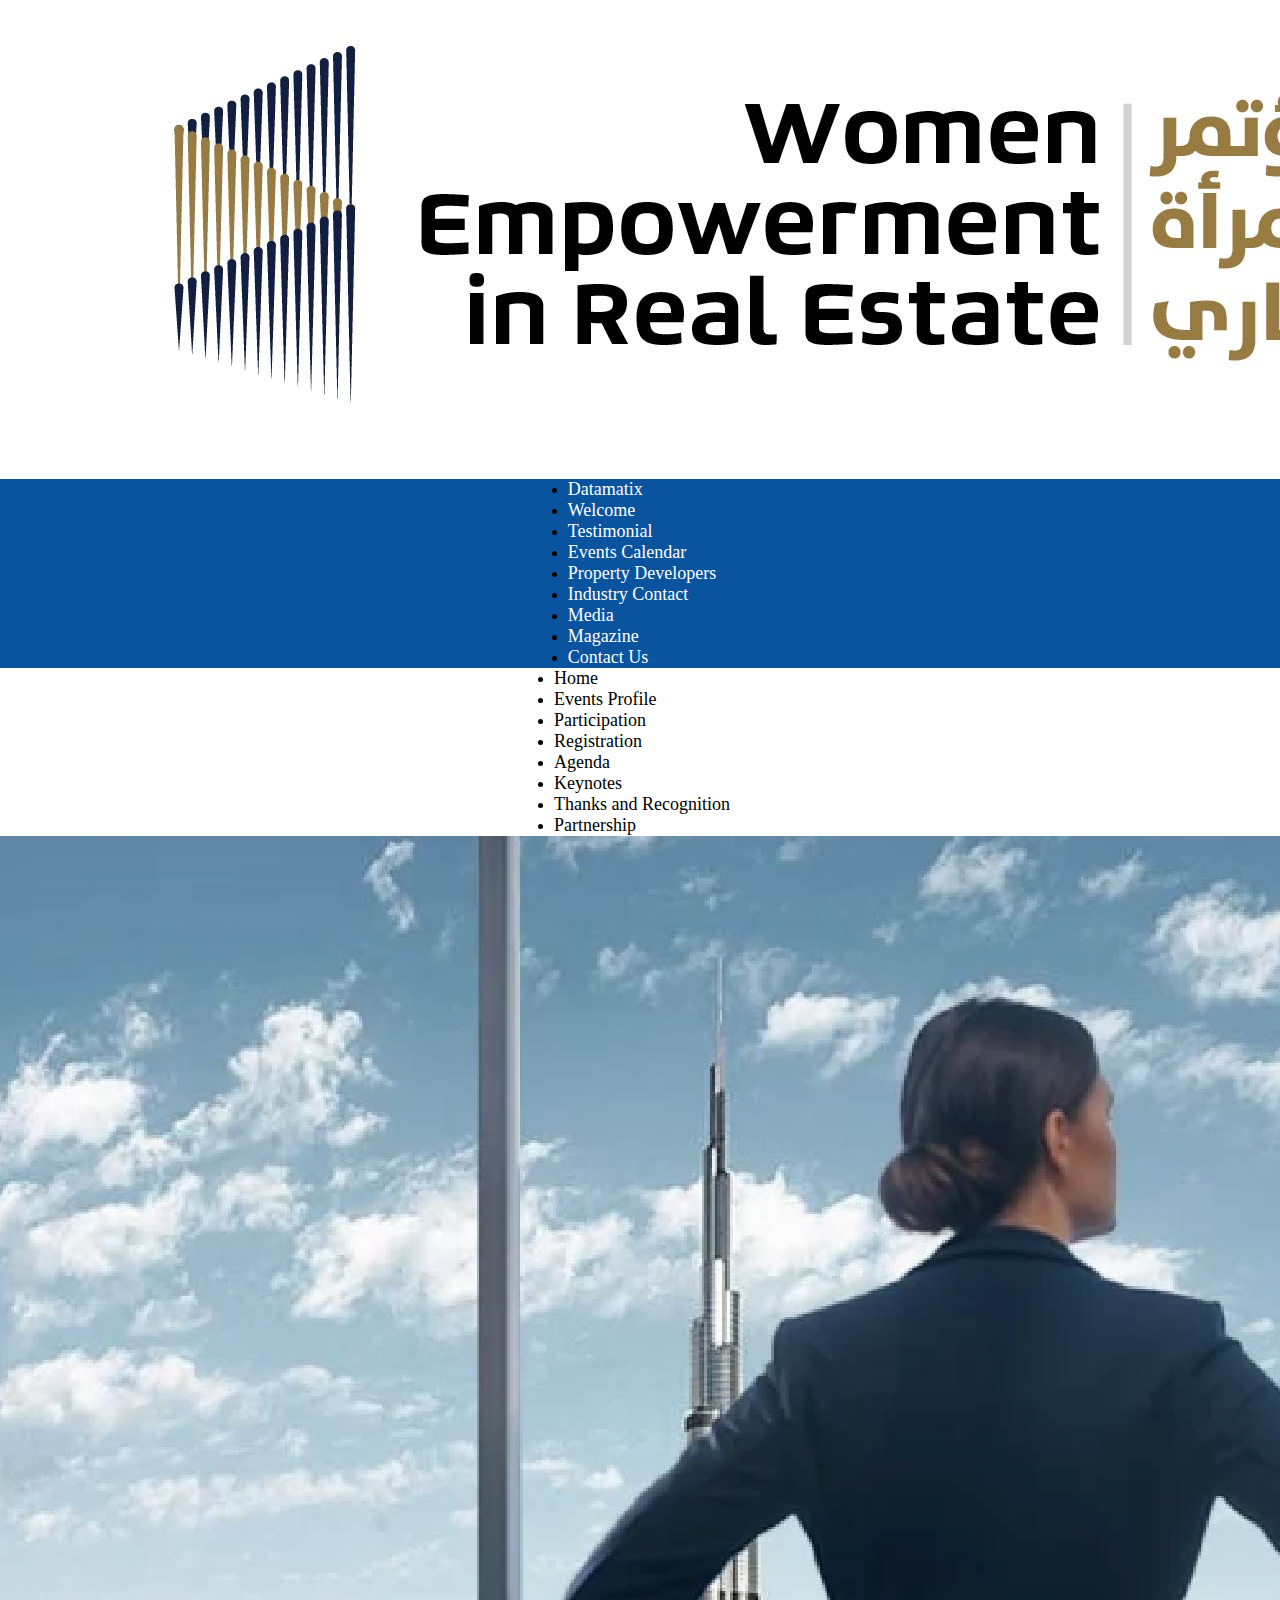
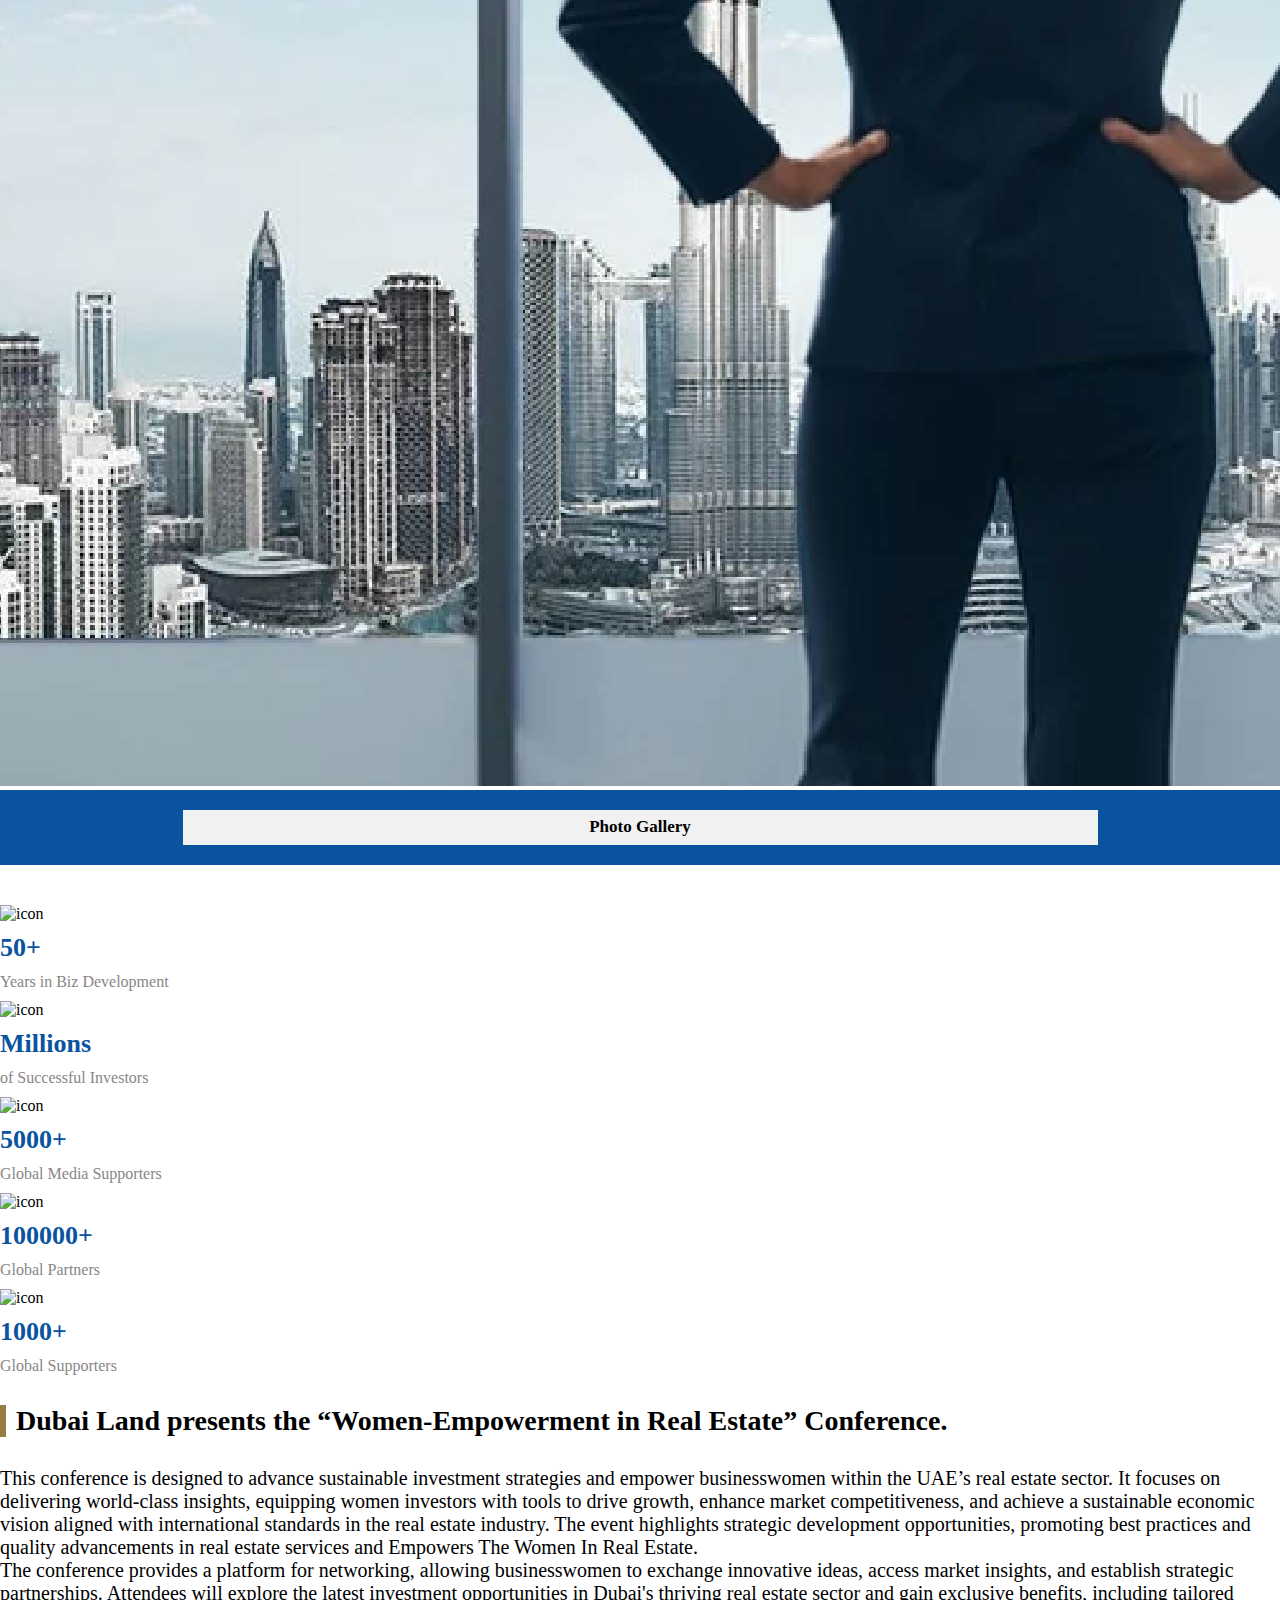
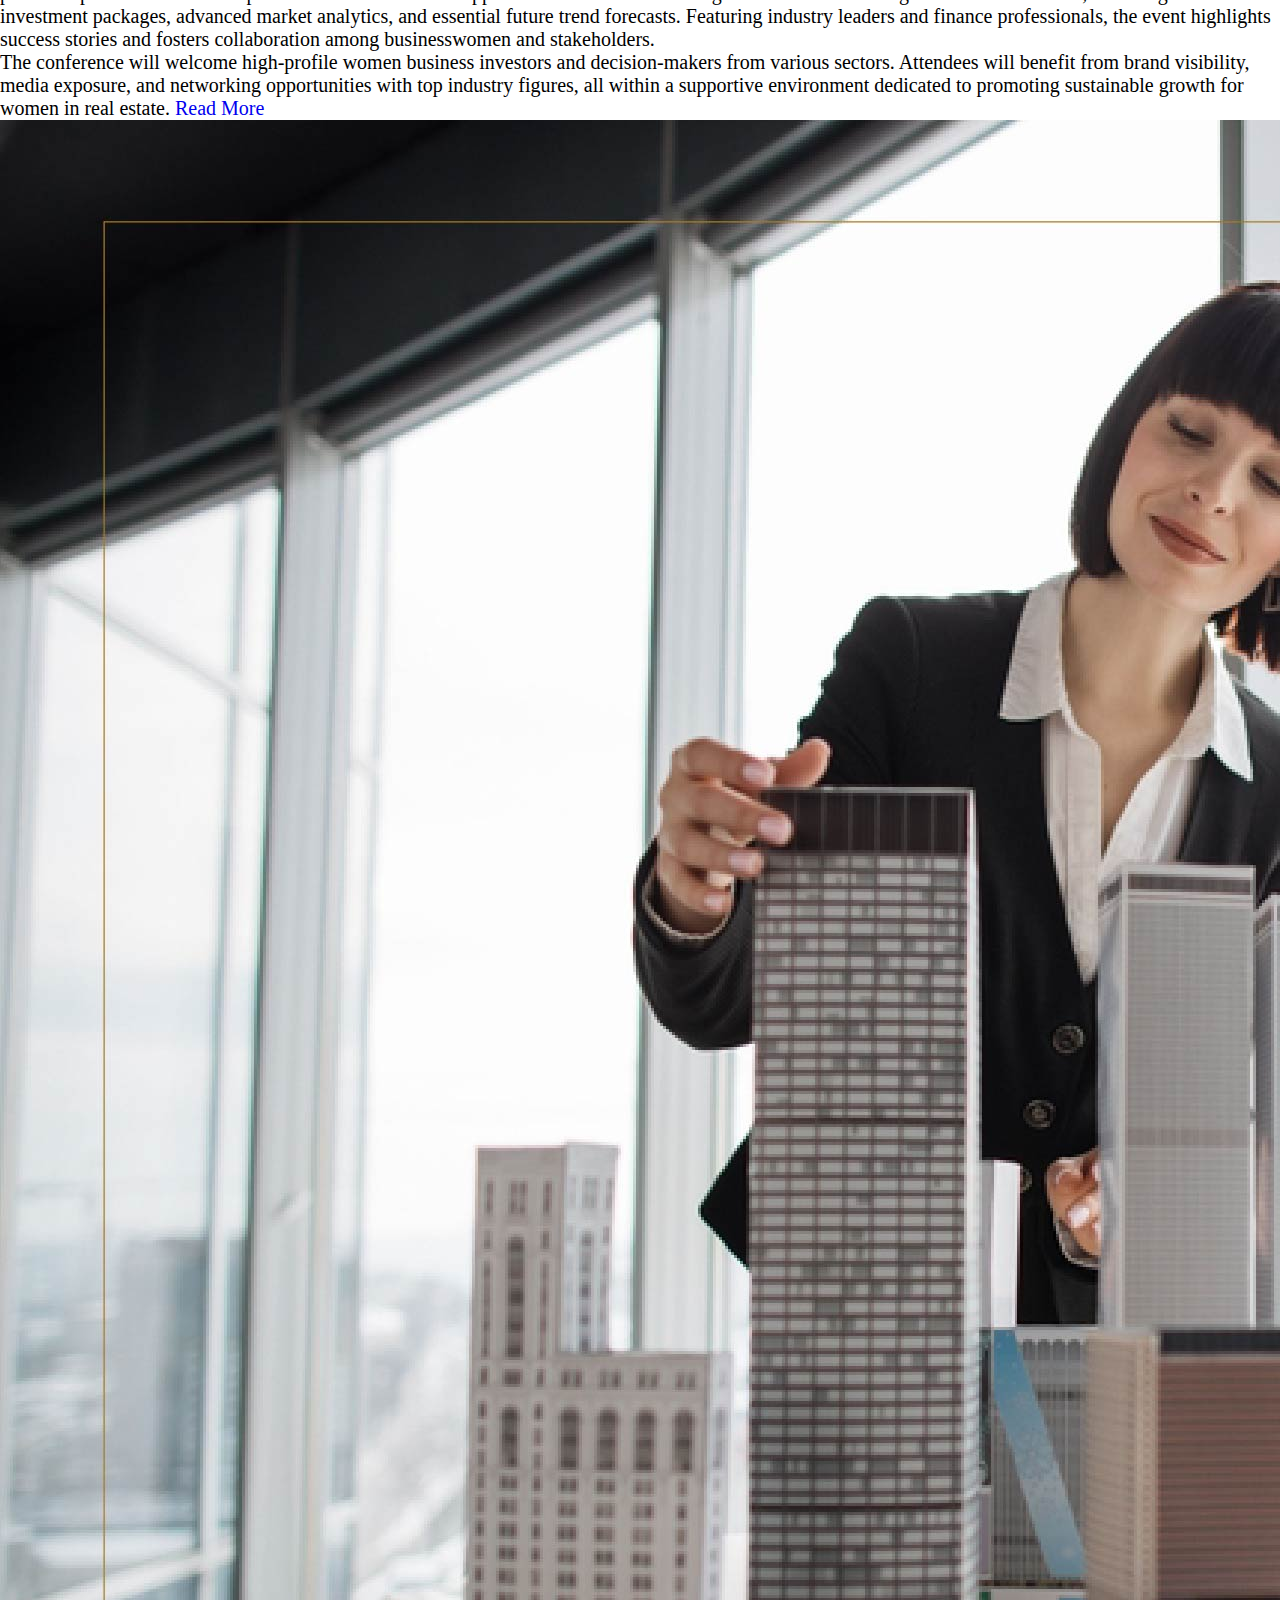
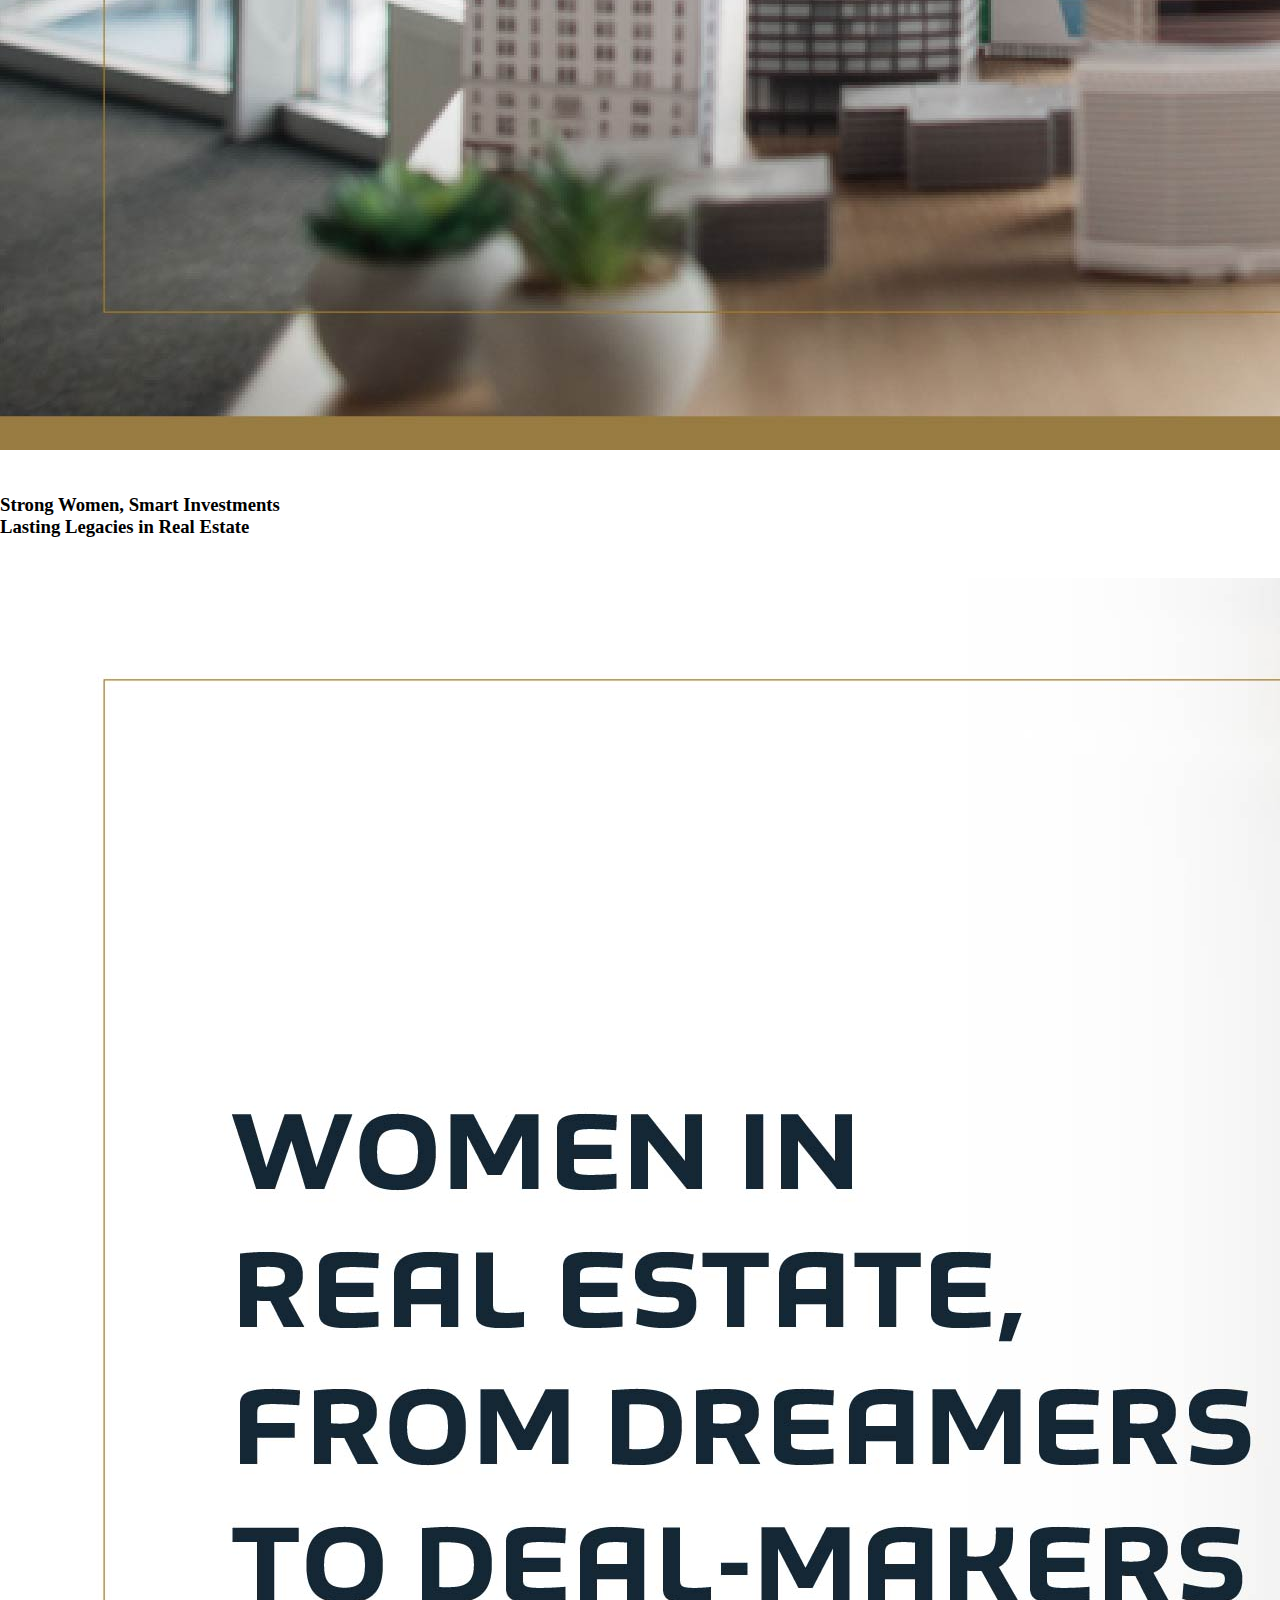
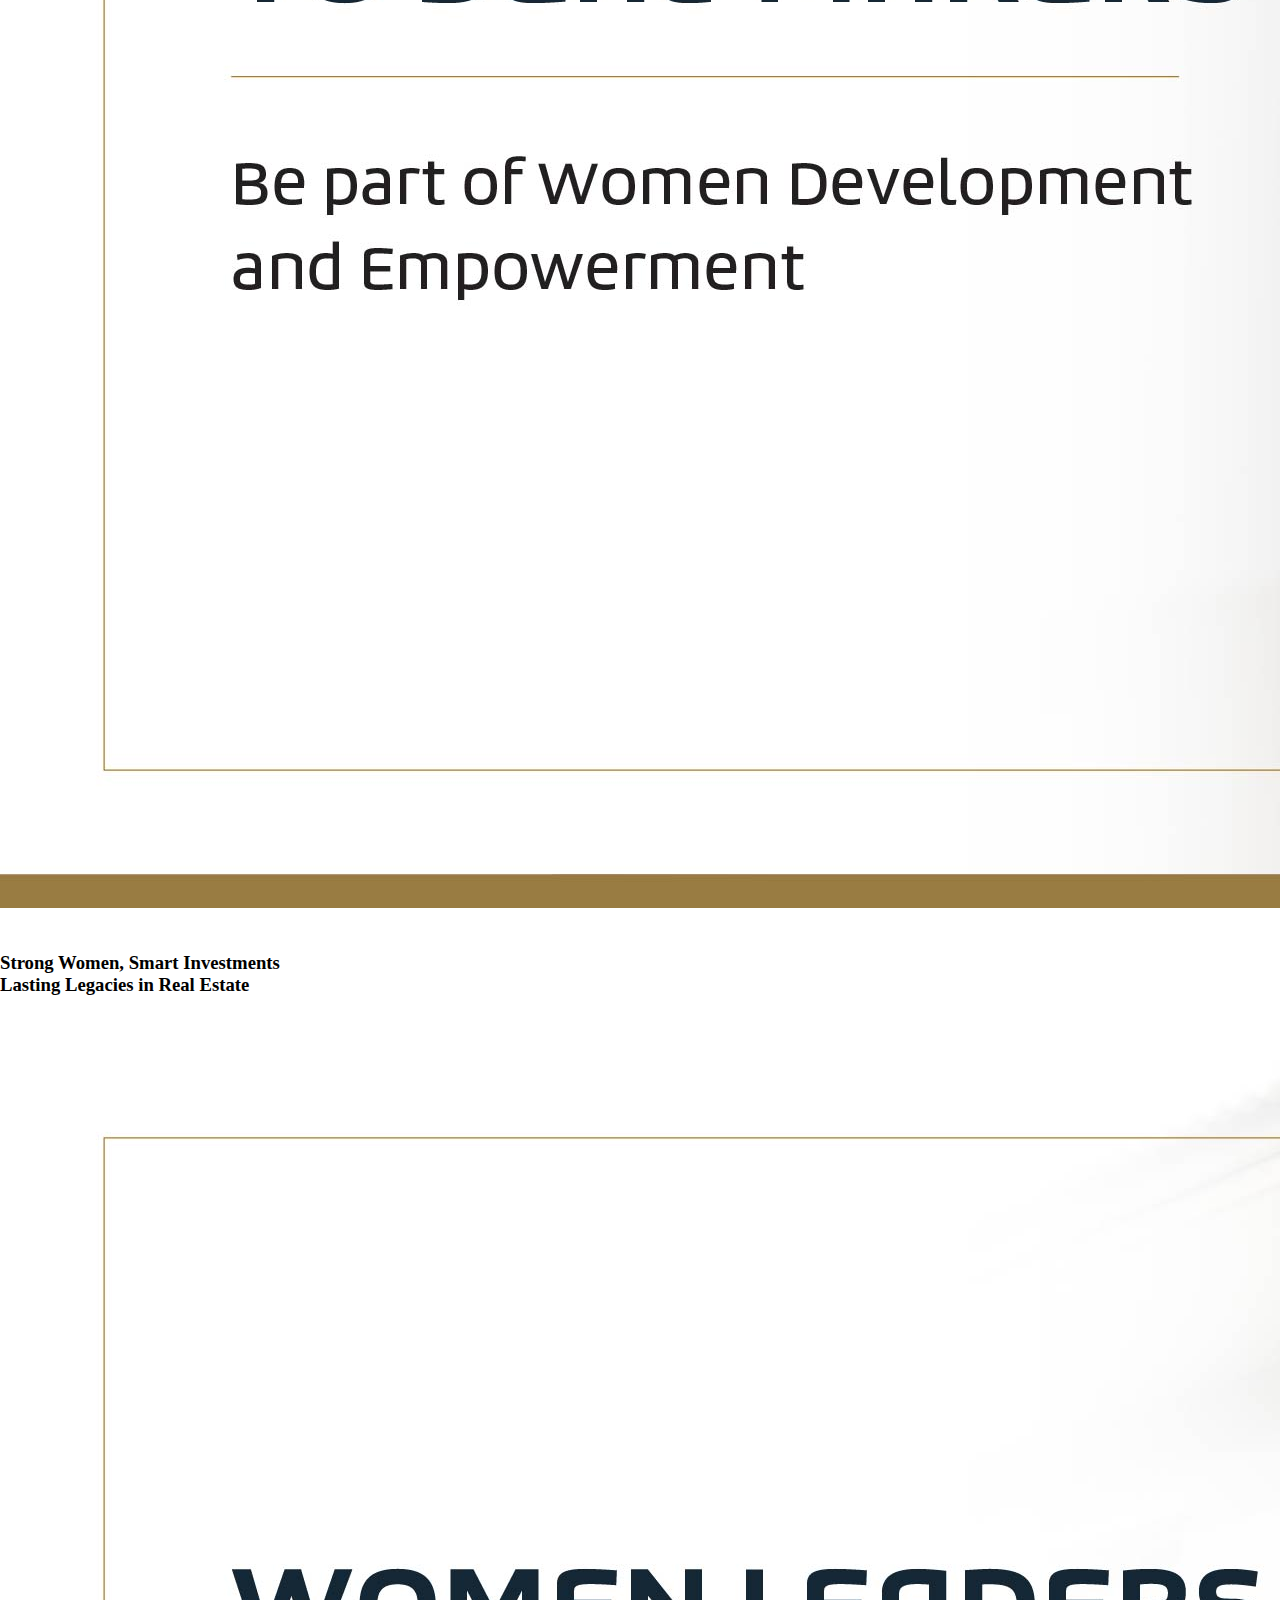
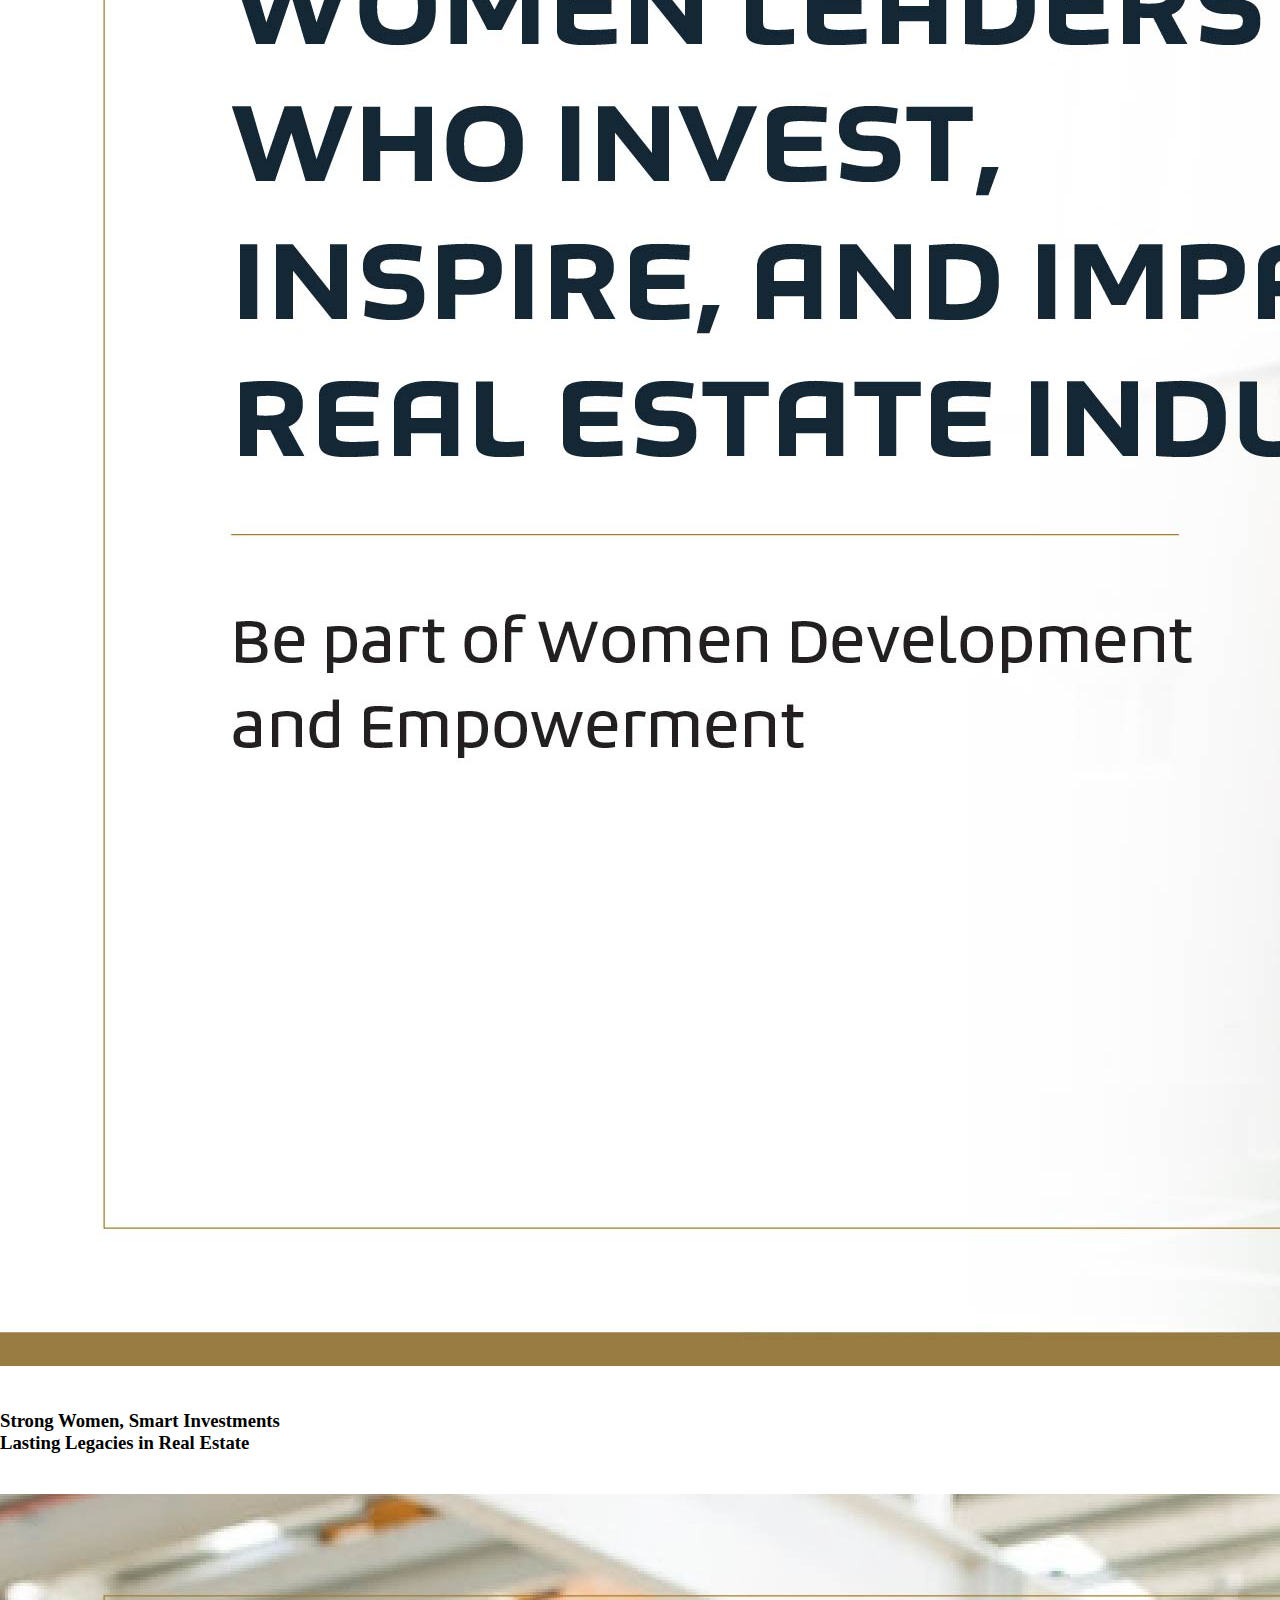
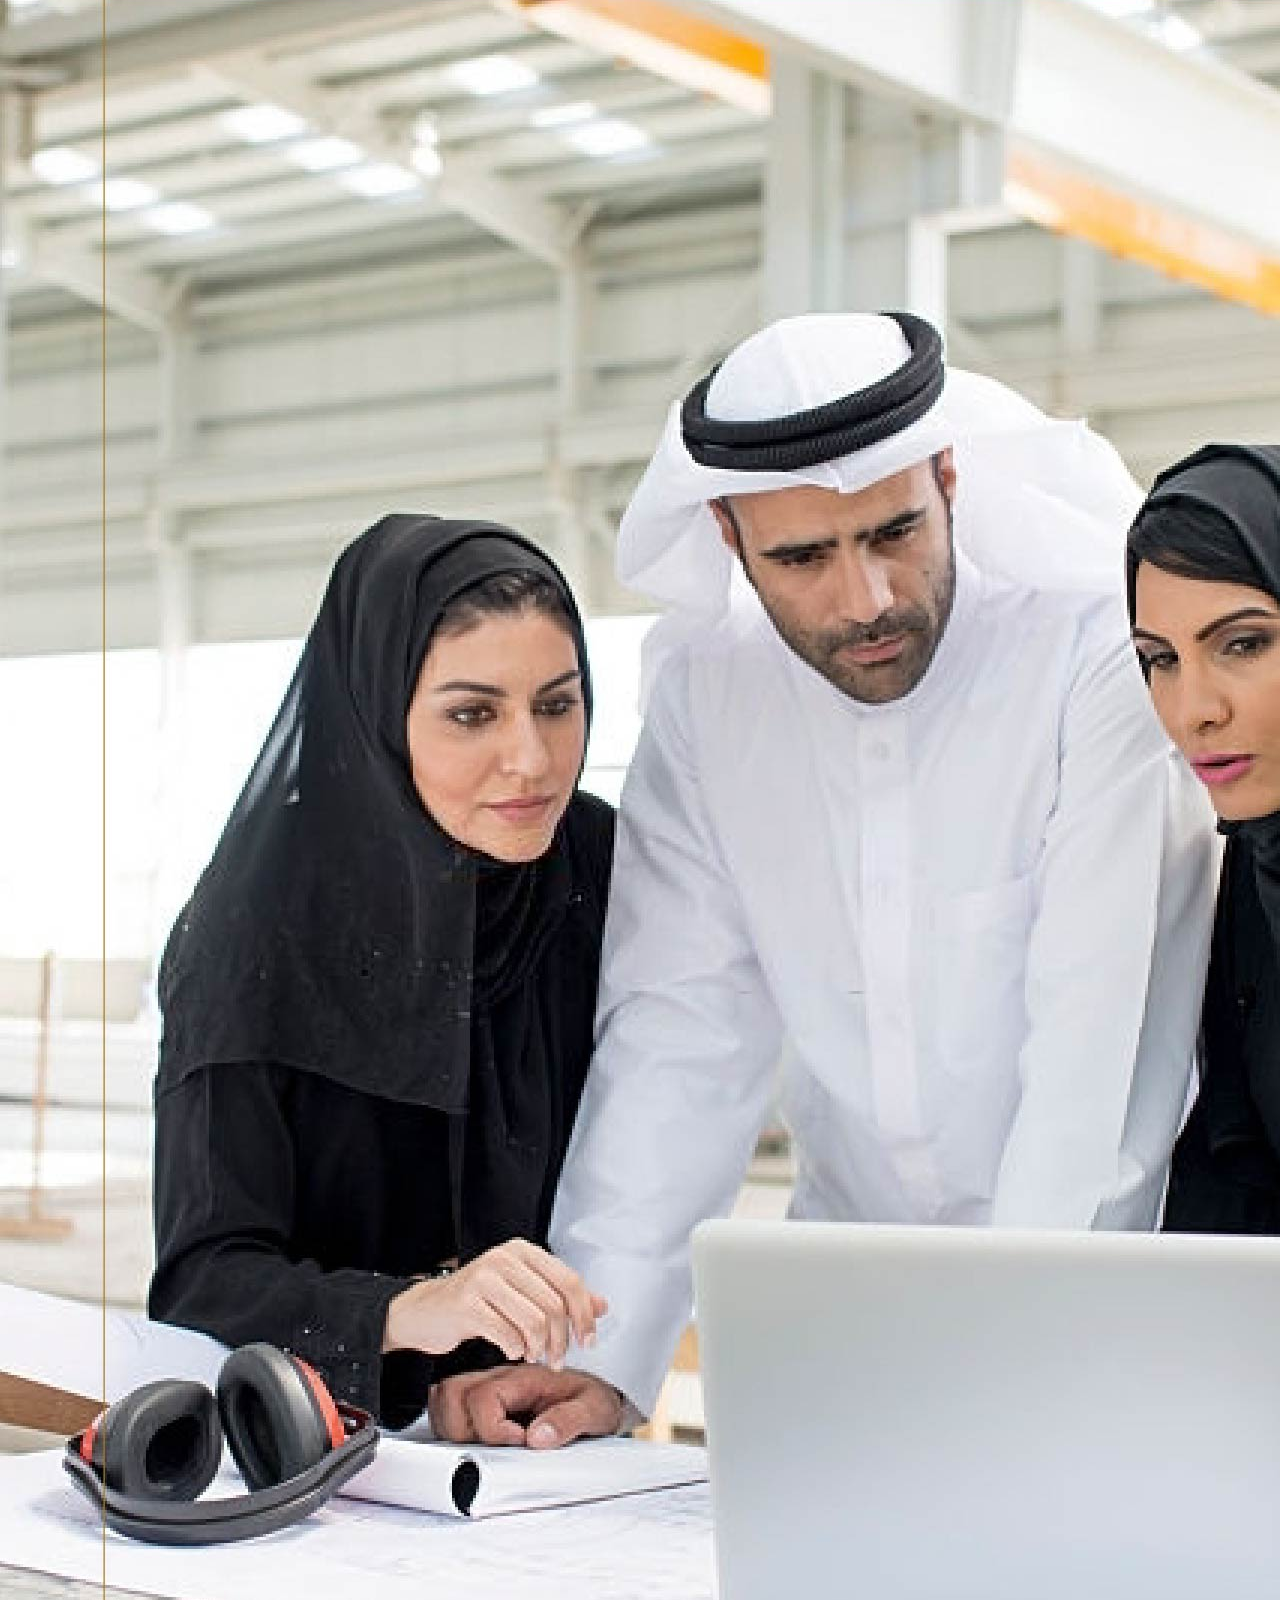
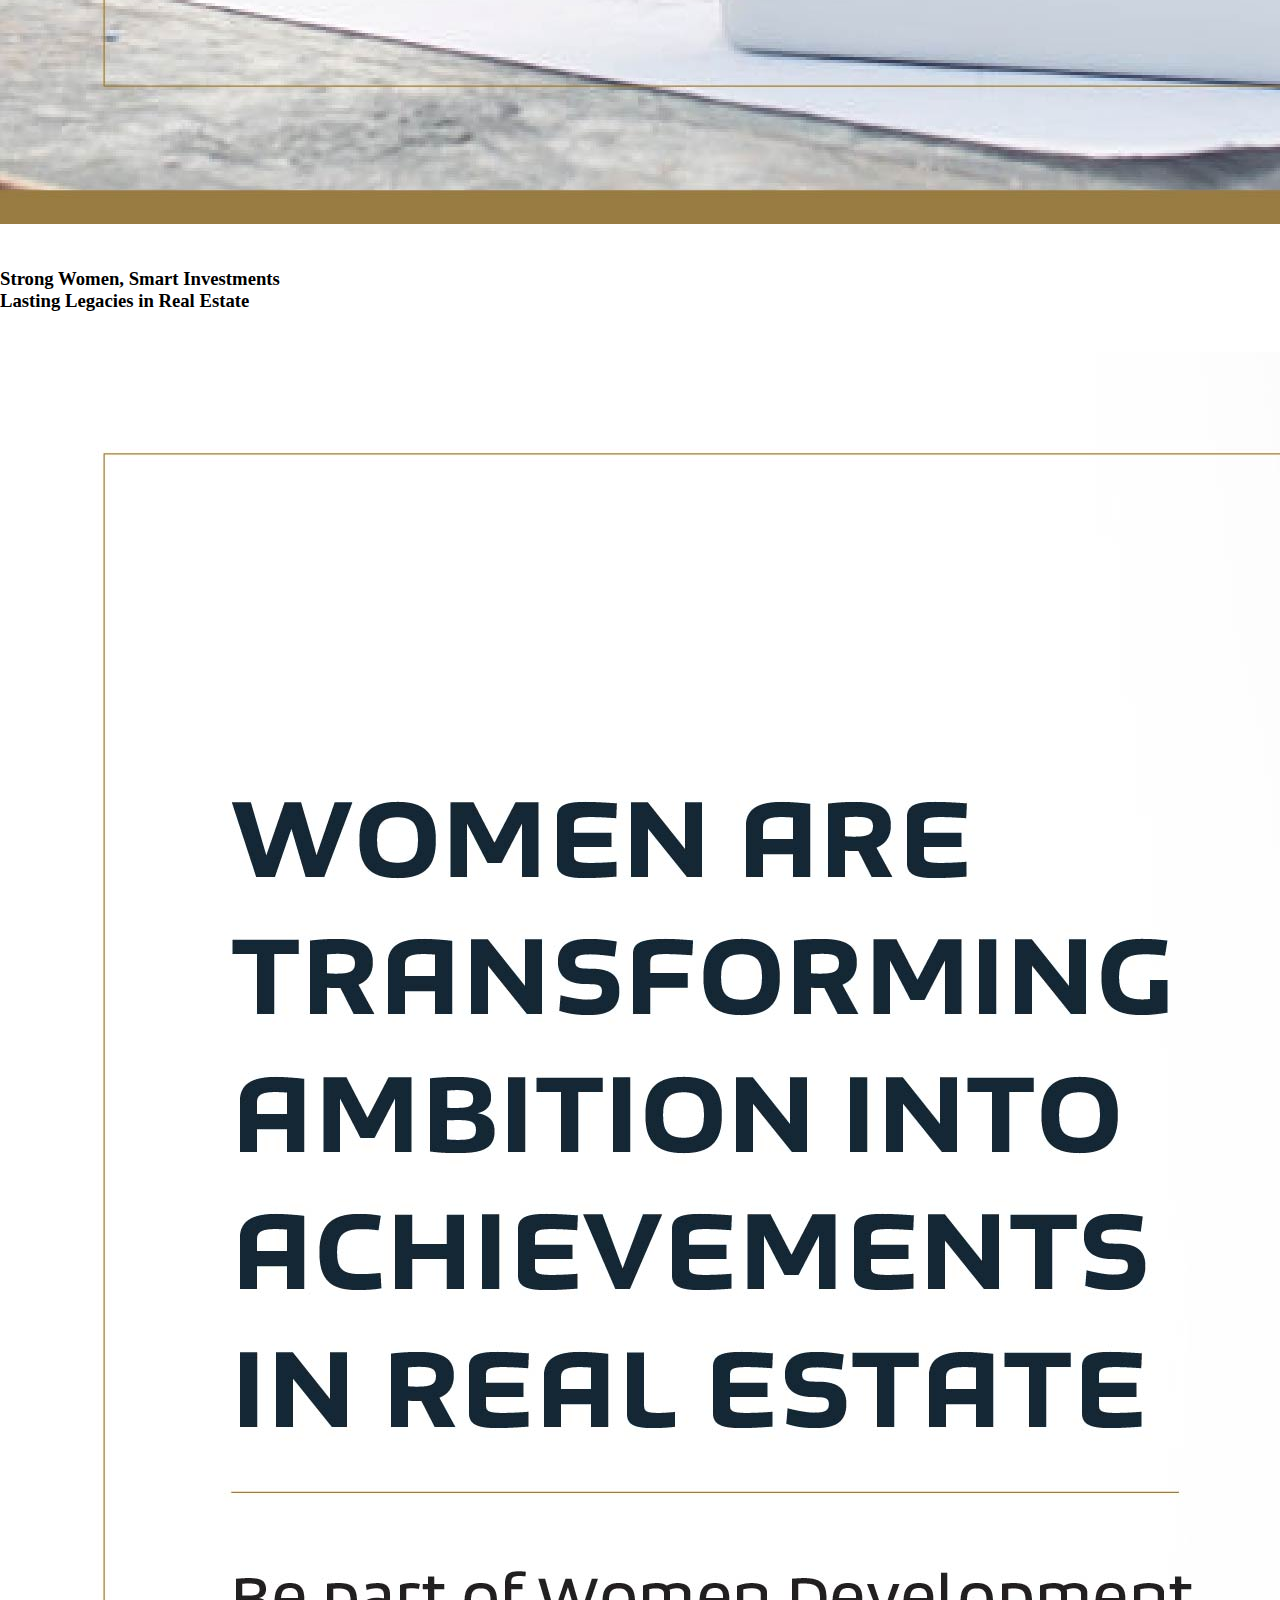
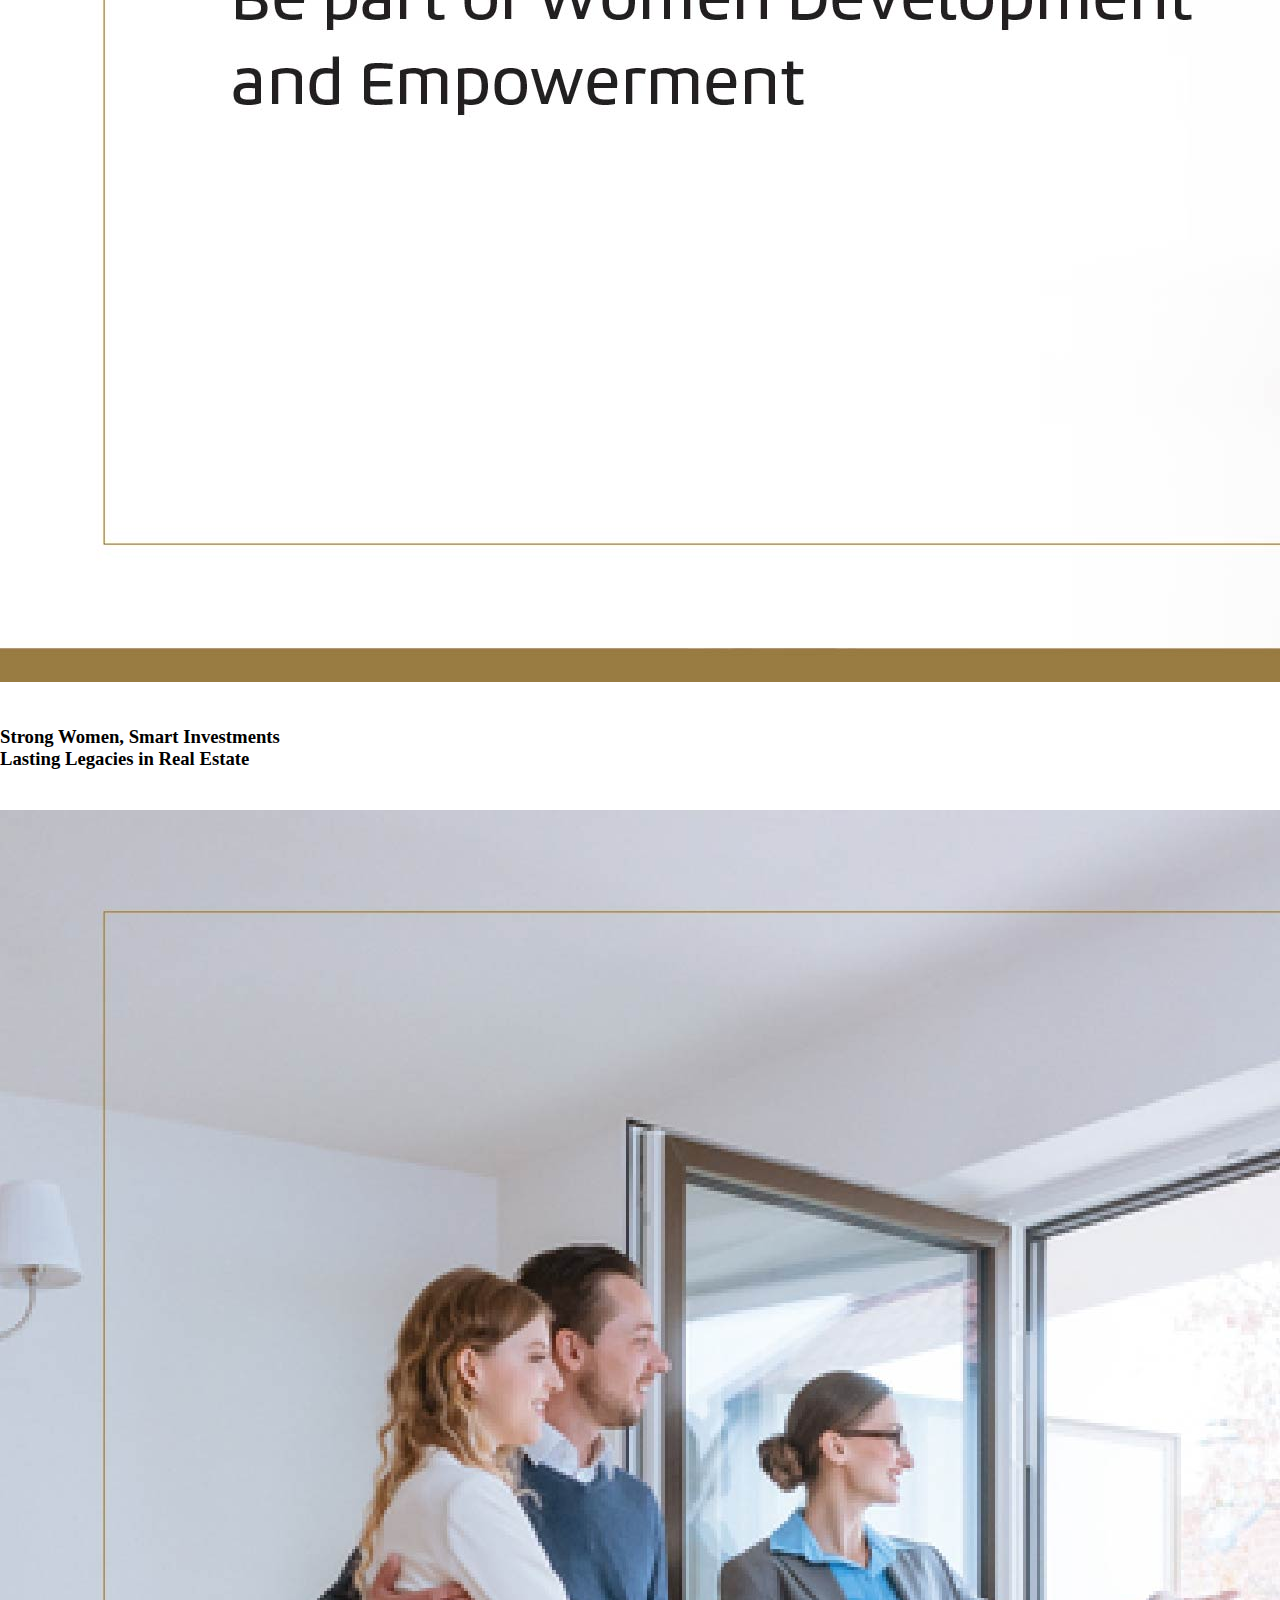
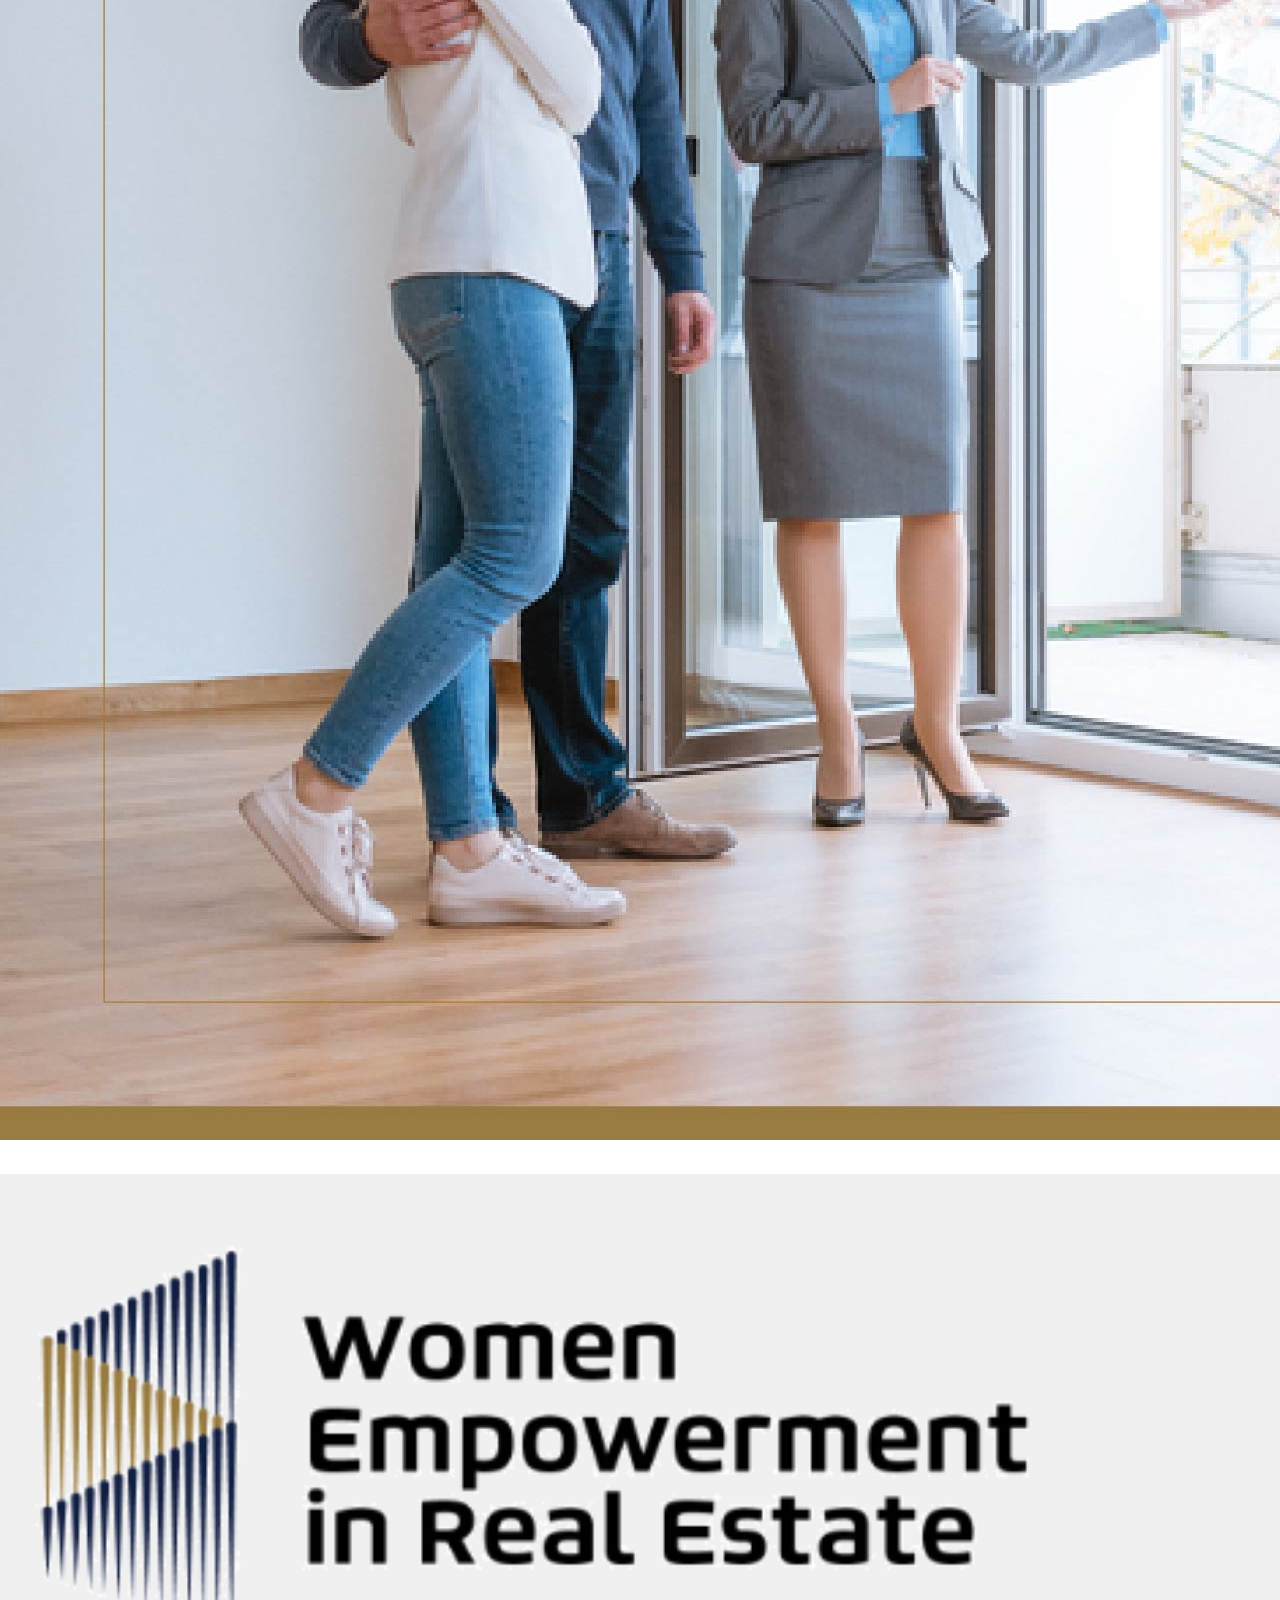
==== commit 5826d6cd: "upd calendar page" ====
--- a/index.html
+++ b/index.html
@@ -1,6 +1,6 @@
 <!DOCTYPE html>
 <html lang="en">
-  <head>
+<head>
     <meta charset="utf-8" />
     <meta name="viewport" content="width=device-width, initial-scale=1" />
     <title> Women Empowerment In Real Estate </title>
@@ -9,427 +9,431 @@
     <script defer src="https://cdn.jsdelivr.net/npm/bootstrap@5.3.2/dist/js/bootstrap.bundle.min.js" integrity="sha384-C6RzsynM9kWDrMNeT87bh95OGNyZPhcTNXj1NW7RuBCsyN/o0jlpcV8Qyq46cDfL" crossorigin="anonymous"></script>
     <script src="./js/history7.js"></script>
     <link rel="stylesheet" href="./css/style.css" />
-  </head>
-  <body>
+</head>
+<body>
     <div class="home-screen">
-      <!-- start header -->
-      <header>
-        <div class="container-fluid">
-          <div class="row">
-            <!-- <div class="col-md-12 pt-4 text-end">
-              <a href="#" style="color: #000;">AR</a> | <a href="index.html" style="color: #000;">EN</a>
-            </div> -->
-            <div class="col-md-12">
-              <div class="left-part">
-                <a href="./index.html">
-                  <img src="./images/header-02.jpg" alt="logo" class="img-fluid" />
-                </a>
-              </div>
-            </div>
-          </div>
-        </div>
-        <div class="right-part">
-          <div class="nav1">
+        <!-- start header -->
+        <header>
             <div class="container-fluid">
-              
-            </div>
-          </div>
-          <div class="nav2">
-            <ul class="list-unstyled lists">
-              <li class="list-inline-item">
-                <a href="https://datamatixgroup.com/new25/" target="_blank">Datamatix</a>
-              </li>
-              <li class="list-inline-item">
-                <a href="index.html">Home</a>
-              </li>
-              
-              <li class="list-inline-item">
-                <a href="#">Events Calender</a>
-              </li>
-              <li class="list-inline-item">
-                <a href="#">Property Developers</a>
-              </li>
-              <li class="list-inline-item">
-                <a href="#">Industry Contact</a>
-              </li>
-              <li class="list-inline-item">
-                <a href="#">Contact Us</a>
-              </li>
-            </ul>
-          </div>
-          <div class="nav3">
-              <ul class="list-unstyled lists">
-                <li class="list-inline-item">
-                  <a href="#"> Profile</a>
-                </li>
-                <li class="list-inline-item">
-                  <a href="#"> Participation </a>
-                </li>
-                <li class="list-inline-item">
-                  <a href="#">  Agenda</a>
-                </li>
-                <li class="list-inline-item">
-                  <a href="#"> Keynotes</a>
-                </li>
-                <li class="list-inline-item">
-                  <a href="#"> Excellence Awards</a>
-                </li>
-                <li class="list-inline-item">
-                  <a href="./partnership.html">  Partnership</a>
-                </li>
-                <li class="list-inline-item">
-                  <a href="#"> Media</a>
-                </li>
-                
-
-              </ul>
-          </div>
-          
-        </div>
-      </header>
-      <!-- end header -->
-
-
-      <!-- start banner_main -->
+                <div class="row">
+                    <!-- <div class="col-md-12 pt-4 text-end">
+                      <a href="#" style="color: #000;">AR</a> | <a href="index.html" style="color: #000;">EN</a>
+                    </div> -->
+                    <div class="col-md-12">
+                        <div class="left-part">
+                            <a href="./index.html">
+                                <img src="./images/header-02.jpg" alt="logo" class="img-fluid" />
+                            </a>
+                        </div>
+                    </div>
+                </div>
+            </div>
+            <div class="right-part">
+                <div class="nav1">
+                    <div class="container-fluid">
+
+                    </div>
+                </div>
+                <div class="nav2">
+                  <ul class="list-unstyled lists">
+                      <li class="list-inline-item">
+                          <a href="https://datamatixgroup.com/new25/" target="_blank">Datamatix</a>
+                      </li>
+                      <li class="list-inline-item">
+                          <a href="welcome.html">Welcome</a>
+                      </li>
+                      <li class="list-inline-item">
+                          <a href="soon.html">Testimonial </a>
+                      </li>
+
+                      <li class="list-inline-item">
+                          <a href="event-calendar.html">Events Calendar</a>
+                      </li>
+                      <li class="list-inline-item">
+                          <a href="soon.html">Property Developers</a>
+                      </li>
+                      <li class="list-inline-item">
+                          <a href="soon.html">Industry Contact</a>
+                      </li>
+                      <li class="list-inline-item">
+                          <a href="media.html">Media</a>
+                      </li>
+                      <li class="list-inline-item">
+                          <a href="soon.html">Magazine</a>
+                      </li>
+                      <li class="list-inline-item">
+                          <a href="contact.html">Contact Us</a>
+                      </li>
+                  </ul>
+              </div>
+                <div class="nav3">
+                    <ul class="list-unstyled lists">
+                        <li class="list-inline-item">
+                            <a href="index.html">Home</a>
+                        </li>
+                        <li class="list-inline-item">
+                            <a href="profile.html"> Events Profile</a>
+                        </li>
+                        <li class="list-inline-item">
+                            <a href="Participation.html"> Participation </a>
+                        </li>
+                        <li class="list-inline-item">
+                            <a href="registration.html?eventId=geg9542b-3df2-4c92-9c6e-09bb9614307a"> Registration</a>
+                        </li>
+                        <li class="list-inline-item">
+                            <a href="agenda.html">  Agenda</a>
+                        </li>
+                        <li class="list-inline-item">
+                            <a href="keynotes.html"> Keynotes</a>
+                        </li>
+                        <li class="list-inline-item">
+                            <a href="excellence-awards.html">Thanks and Recognition</a>
+                        </li>
+                        <li class="list-inline-item">
+                            <a href="./partnership.html">  Partnership</a>
+                        </li>
+                    </ul>
+                </div>
+
+            </div>
+        </header>
+        <!-- end header -->
+        <!-- start banner_main -->
         <div class="main-banner">
             <img src="./images/img_1-02.jpg" class="img-fluid w-100" alt="banner">
         </div>
-      <!-- end banner_main-->
-
-      <div class="counter-top">
-        <div class="container-fluid">
-          <div class="row">
-            <div class="col-lg-8 col-md-7 col-12 m-auto">
-                <div id="timetext">
-                    <p class="timetext">
-                      Datamatix Established Since: May 13, 1989 &nbsp;&nbsp;<span id="counter">00:00:00:</span>
-                    </p>
-                </div>
-            </div>
-            <div class="col-md-3 col-12">
-              <button class="btn btn-primary">
-                  <!-- <img src="./images/gallery-icon.png" class="img-fluid me-2" alt="icon"> -->
-                  <a href="#"> EVENT REGISTRATION </a>
-              </button>
-          </div>
-          </div>
-        </div>
-      </div>
-
-      <!-- start Counter -->
-      <div class="counter">
-        <div class="container">
-          <div class="row">
-            <div class="col-md-2 col-6">
-              <div class="counter-desc text-center">
-                <!-- <i class="ri-calendar-check-line"></i> -->
-                <img src="https://datamatixgroup.com/2018Home/img/BusinessYears.png" alt="icon" class="img-fluid" />
-                <h2>35+</h2>
-                <p>Years in Business</p>
-              </div>
-            </div>
-            <div class="col-md-2 col-6">
-              <div class="counter-desc text-center">
-                <!-- <i class="ri-star-s-line"></i> -->
-                <img src="https://datamatixgroup.com/2018Home/img/SuccessfulEvents.png" alt="icon" class="img-fluid" />
-                <h2>3.5 M+</h2>
-                <p>Successful Events</p>
-              </div>
-            </div>
-            <div class="col-md-2 col-6">
-              <div class="counter-desc text-center">
-                <!-- <i class="ri-emotion-laugh-line"></i> -->
-                <img src="https://datamatixgroup.com/2018Home/img/SatisfiedClients.png" alt="icon" class="img-fluid" />
-                <h2>5.M+</h2>
-                <p>Satisfied Clients</p>
-              </div>
-            </div>
-            <div class="col-md-2 col-6">
-              <div class="counter-desc text-center">
-                <!-- <i class="ri-play-circle-line"></i> -->
-                <img src="https://datamatixgroup.com/2018Home/img/MediaPartners.png" alt="icon" class="img-fluid" />
-                <h2>500+</h2>
-                <p>Media Partners</p>
-              </div>
-            </div>
-            <div class="col-md-2 col-6">
-              <div class="counter-desc text-center">
-                <!-- <i class="ri-star-s-fill"></i> -->
-                <img src="https://datamatixgroup.com/2018Home/img/PlatinumPartners.png" alt="icon" class="img-fluid" />
-                <h2>650+</h2>
-                <p>Platinum Partners</p>
-              </div>
-            </div>
-            <div class="col-md-2 col-6">
-              <div class="counter-desc text-center">
-                <!-- <i class="ri-shake-hands-line"></i> -->
-                <img src="https://datamatixgroup.com/2018Home/img/SatisfiedPartners.png" alt="icon" class="img-fluid" />
-                <h2>380+</h2>
-                <p>Other Supporters</p>
-              </div>
-            </div>
-          </div>
-        </div>
-      </div>
-      <!-- end Counter -->
-
-      <!-- start section1 -->
-      <div class="section1 mb-5">
-        <div class="container">
-            <h2> The Event Theme and Objectives </h2>
-            <p>
-              The GCC region's success story has been praised by many countries, organisations, global leaders and influencers around the world. Despite being located in a challenging region, the GCC region has managed to maintain a peaceful society and make an excellence progress in the last half century across the government and business sectors and key indicators in particular, infrastructure, economic diversification, health and safety, education, women's empowerment, financial, and leadership development. <br> <br>
-              Approximately 100 years ago, when the area was sustained by fishing and pearl diving for years, GCC then started looking for an alternative source of income and becoming the leading re-export ports, airports and many other diversified industries. <br> <br>
-              During the 19th and early 20th century's, the pearling industry thrived in the relative calm at sea, providing
-              both income and employment to the people of the GCC. It began to become a good economic resource for the local people. The decline of pearling in 1920s and 1930s resulted in a very difficult era, with little opportunity to build any infrastructure. <a href="#">Read More</a> 
-            </p>
-            
-        </div>
-      </div>
-      <!-- end section1 -->
-
-      <div class="img">
-        <img src="./images/img_3-03.jpg" class="img-fluid" loading="lazy" alt="banr">
-      </div>
-
-      <div class="container">
-        <h3 style=" font-family: bruumBoldFont; margin-bottom: 40px; margin-top: 40px;" class="text-center">
-          Strong Women, Smart Investments <br> Lasting Legacies in Real Estate
-        </h3>
-      </div>
-
-      <div class="img">
-        <img src="./images/img_2-03.jpg" class="img-fluid" loading="lazy" alt="banr">
-      </div>
-
-      <div class="container">
-        <h3 style=" font-family: bruumBoldFont; margin-bottom: 40px; margin-top: 40px;" class="text-center">
-          Strong Women, Smart Investments <br> Lasting Legacies in Real Estate
-        </h3>
-      </div>
-
-      <div class="img">
-        <img src="./images/img_4-03.jpg" class="img-fluid" loading="lazy" alt="banr">
-      </div>
-
-      <div class="container">
-        <h3 style=" font-family: bruumBoldFont; margin-bottom: 40px; margin-top: 40px;" class="text-center">
-          Strong Women, Smart Investments <br> Lasting Legacies in Real Estate
-        </h3>
-      </div>
-
-      <div class="img">
-        <img src="./images/img_5-03.jpg" class="img-fluid" loading="lazy" alt="banr">
-      </div>
-
-      <div class="container">
-        <h3 style=" font-family: bruumBoldFont; margin-bottom: 40px; margin-top: 40px;" class="text-center">
-          Strong Women, Smart Investments <br> Lasting Legacies in Real Estate
-        </h3>
-      </div>
-
-      <div class="img">
-        <img src="./images/img_6-03.jpg" class="img-fluid" loading="lazy" alt="banr">
-      </div>
-
-      <div class="container">
-        <h3 style=" font-family: bruumBoldFont; margin-bottom: 40px; margin-top: 40px;" class="text-center">
-          Strong Women, Smart Investments <br> Lasting Legacies in Real Estate
-        </h3>
-      </div>
-
-      <div class="img">
-        <img src="./images/img_7-03.jpg" class="img-fluid" loading="lazy" alt="banr">
-      </div>
-
-      <!-- <div class="container">
-        <div class="speakers">
-          <div class="row">
-            <div class="col-md-4"></div>
-            <div class="col-md-4">
-              <button class="btn btn-danger" style="width: 88%; margin-bottom: 30px;">
-                THE CONGRESS SPEAKERS
-              </button>
-            </div>
-            <div class="col-md-4"></div>
-          </div>
-          <div class="row">
-            <div class="col-md-4">
-              <img src="./images/speaker.PNG" class="img-fluid" loading="lazy" alt="spke">
-            </div>
-            <div class="col-md-4">
-              <img src="./images/speaker.PNG" class="img-fluid" loading="lazy" alt="spke">
-            </div>
-            <div class="col-md-4">
-              <img src="./images/speaker.PNG" class="img-fluid" loading="lazy" alt="spke">
-            </div>
-          </div>
-          <div class="row mt-4">
-            <div class="col-md-4">
-              <img src="./images/speaker.PNG" class="img-fluid" loading="lazy" alt="spke">
-            </div>
-            <div class="col-md-4">
-              <img src="./images/speaker.PNG" class="img-fluid" loading="lazy" alt="spke">
-            </div>
-            <div class="col-md-4">
-              <img src="./images/speaker.PNG" class="img-fluid" loading="lazy" alt="spke">
-            </div>
-          </div>
-        </div>
-      </div> -->
-
-  
-      <div class="container">
-        <h3 style=" font-family: bruumBoldFont; margin-bottom: 40px; margin-top: 40px;" class="text-center">
-          Strong Women, Smart Investments <br> Lasting Legacies in Real Estate
-        </h3>
-      </div>
-      
-
-       <!-- start footer -->
-       <footer>
-        <div class="container">
-            <div class="row mb-2">
-                <div class="col-md-2 col-12">
-                    <div class="logo">
-                        <img class="img-fluid" src="./images/logo-footer.PNG" alt="logo3">
-                        <!-- <h6>MIDDLE EAST <br> <span>EXCELLENCE <br> AWARDS <br></span>  INSTITUTE</h6> -->
-                    </div>
-                </div>
-
-                <div class="col-md-2 col-sm-4 col-6">
-                    <h5>woibex</h5>
-                    <div class="links d-flex">
-                        <i class="ri-arrow-right-s-line"></i>
-                        <a href="https://woibex.com/congress-more.html" target="_blank">The Congress</a>
-                    </div>
-                    <div class="links d-flex">
-                        <i class="ri-arrow-right-s-line"></i>
-                        <a href="https://woibex.com/woibex-welcome.html" target="_blank">Welcome</a>
-                    </div>
-                    <div class="links d-flex">
-                        <i class="ri-arrow-right-s-line"></i>
-                        <a href="https://woibex.com/woibex-event-theme.html" target="_blank">Theme 24 </a>
-                    </div>
-                    <div class="links d-flex">
-                        <i class="ri-arrow-right-s-line"></i>
-                        <a href="https://woibex.com/woibex-speaker.html" target="_blank">Speakers</a>
-                    </div>
-                    <div class="links d-flex">
-                        <i class="ri-arrow-right-s-line"></i>
-                        <a href="https://woibex.com/woibex-agenda.html" target="_blank">Agenda</a>
-                    </div>
-                    <div class="links d-flex">
-                        <i class="ri-arrow-right-s-line"></i>
-                        <a href="https://woibex.com/woibex-fees.html" target="_blank">Registration</a>
-                    </div>
-                    <div class="links d-flex">
-                        <i class="ri-arrow-right-s-line"></i>
-                        <a href="https://woibex.com/woibex-partnership.html" target="_blank">Partnership</a>
-                    </div>
-                    <div class="links d-flex">
-                        <i class="ri-arrow-right-s-line"></i>
-                        <a href="https://woibex.com/woibex-requests.html" target="_blank">Requests</a>
-                    </div>
-                    <div class="links d-flex">
-                        <i class="ri-arrow-right-s-line"></i>
-                        <a href="https://woibex.com/woibex-contact.html" target="_blank">Contact US</a>
-                    </div>
-                </div>
-
-                <div class="col-md-3 col-sm-4 col-6">
-                    <h5>Awards</h5>
-                    <div class="links d-flex">
-                        <i class="ri-arrow-right-s-line"></i>
-                        <a href="https://meawards.com/newindex-2023.htm" target="_blank">The Awards Institute</a>
-                    </div>
-                    <div class="links d-flex">
-                        <i class="ri-arrow-right-s-line"></i>
-                        <a href="https://meawards.com/welcome-institute-2023.htm" target="_blank">Welcome</a>
-                    </div>
-                    <div class="links d-flex">
-                        <i class="ri-arrow-right-s-line"></i>
-                        <a href="https://meawards.com/womanLeaders-2023.htm" target="_blank"> Nomination</a>
-                    </div>
-
-                    <h5 class="mt-4">Media</h5>
-                    <div class="links d-flex">
-                        <i class="ri-arrow-right-s-line"></i>
-                        <a href="https://woibex.com/woibex-gallery.html" target="_blank">Gallery</a>
-                    </div>
-                    <div class="links d-flex">
-                        <i class="ri-arrow-right-s-line"></i>
-                        <a href="#">Past Magazine</a>
-                    </div>
-                </div>
-
-                <!-- <div class="col-md-3 col-sm-4 col-6">
-                    <h5>Events & Services</h5>
-                    <div class="links d-flex">
-                        <i class="ri-arrow-right-s-line"></i>
-                        <span>Conference and Summits</span>
-                    </div>
-                    <div class="links d-flex">
-                        <i class="ri-arrow-right-s-line"></i>
-                        <span>Knowledge Exchange Program</span>
-                    </div>
-                    <div class="links d-flex">
-                        <i class="ri-arrow-right-s-line"></i>
-                        <span>Executive’s Programs </span>
-                    </div>
-                    <div class="links d-flex">
-                        <i class="ri-arrow-right-s-line"></i>
-                        <span>Business Delegation</span>
-                    </div>
-                    <div class="links d-flex">
-                        <i class="ri-arrow-right-s-line"></i>
-                        <span>Round Table Meetings</span>
-                    </div>
-                    <div class="links d-flex">
-                        <i class="ri-arrow-right-s-line"></i>
-                        <span>Women Executives Programs</span>
-                    </div>
-                </div> -->
-
-                <div class="col-md-5 col-sm-4 col-12">
-                  <div class="footer-side">
-
-                    <h4>Where Distinguished <br> Global Women <br> Role Model Leaders Meet</h4>
-                    <hr>
-                    <h4>
-                      THE <a href="https://woibex.com/" target="_blank"> WOIBEX.COM</a> <br> BEST KNOWLEDGE TRANSFORMATION <br> IS GUARANTEED
-                    </h4>
-                    <div class="apps">
-                      <h4>GET THE MOBILE APP</h4>
-                      <div class="app-store d-flex justify-content-center">
-                        <img src="./images/app1.png" alt="app1" class="img-fluid">
-                        <img src="./images/app2.png" alt="app2" class="img-fluid ms-3">
-                      </div>
-                    </div>
-                  </div>
-                    
-                </div>
-
-            </div>
-            <div class="row mt-4">
-               <p class="text-center" style="font-size: 15px;">
-                Datamatix sends out weekly updates on the latest woibex news, featuring updated information on excellence governance and other pertinent details. Additionally, it provides the latest. These emails aim to keep you informed about woibex and its developments impacting excellence.
-               </p>
-            </div>
-            
-        </div>
-        <div class="copy-right">
+        <!-- end banner_main-->
+
+        <div class="counter-top">
+            <div class="container-fluid">
+                <div class="row">
+                    <div class="col-lg-8 col-md-7 col-12 m-auto">
+                        <div id="timetext">
+                            <!-- <p class="timetext">
+                              Datamatix Established Since: May 13, 1989 &nbsp;&nbsp;<span id="counter">00:00:00:</span>
+                            </p> -->
+                        </div>
+                    </div>
+                    <div class="col-md-3 col-12">
+                        <button class="btn btn-primary">
+                            <!-- <img src="./images/gallery-icon.png" class="img-fluid me-2" alt="icon"> -->
+                            <a href="#"> Photo gallery </a>
+                        </button>
+                    </div>
+                </div>
+            </div>
+        </div>
+
+        <!-- start Counter -->
+        <div class="counter">
             <div class="container">
                 <div class="row">
-                    <div class="col-12">
-                        <p>2024 &COPY; Copyright Datamatix All Rights Reserved </p>
-                    </div>
-                </div>
-            </div>
-        </div>
-    </footer>
-    <!-- end footer -->
-    
+                    <div class="col">
+                        <div class="counter-desc text-center">
+                            <!-- <i class="ri-calendar-check-line"></i> -->
+                            <img src="https://datamatixgroup.com/2018Home/img/BusinessYears.png" alt="icon" class="img-fluid" />
+                            <h2>50+</h2>
+                            <p>Years in Biz Development </p>
+                        </div>
+                    </div>
+                    <div class="col">
+                        <div class="counter-desc text-center">
+                            <!-- <i class="ri-star-s-line"></i> -->
+                            <img src="https://datamatixgroup.com/2018Home/img/SuccessfulEvents.png" alt="icon" class="img-fluid" />
+                            <h2>Millions </h2>
+                            <p>of Successful Investors </p>
+                        </div>
+                    </div>
+
+                    <div class="col">
+                        <div class="counter-desc text-center">
+                            <!-- <i class="ri-play-circle-line"></i> -->
+                            <img src="https://datamatixgroup.com/2018Home/img/MediaPartners.png" alt="icon" class="img-fluid" />
+                            <h2>5000+</h2>
+                            <p>Global Media Supporters</p>
+                        </div>
+                    </div>
+                    <div class="col">
+                        <div class="counter-desc text-center">
+                            <!-- <i class="ri-star-s-fill"></i> -->
+                            <img src="https://datamatixgroup.com/2018Home/img/PlatinumPartners.png" alt="icon" class="img-fluid" />
+                            <h2>100000+</h2>
+                            <p>Global Partners</p>
+                        </div>
+                    </div>
+                    <div class="col">
+                        <div class="counter-desc text-center">
+                            <!-- <i class="ri-shake-hands-line"></i> -->
+                            <img src="https://datamatixgroup.com/2018Home/img/SatisfiedPartners.png" alt="icon" class="img-fluid" />
+                            <h2>1000+</h2>
+                            <p>Global Supporters</p>
+                        </div>
+                    </div>
+                </div>
+            </div>
+        </div>
+        <!-- end Counter -->
+        <!-- start section1 -->
+        <div class="section1 mb-5">
+            <div class="container">
+                <h2>Dubai Land presents the “Women-Empowerment in Real Estate” Conference.</h2>
+                <p>
+                    This conference is designed to advance sustainable investment strategies and empower businesswomen within the UAE’s real estate sector. It focuses on delivering world-class insights, equipping women investors with tools to drive growth, enhance market competitiveness, and achieve a sustainable economic vision aligned with international standards in the real estate industry. The event highlights strategic development opportunities, promoting best practices and quality advancements in real estate services and Empowers The Women In Real Estate.
+                </p>
+                <p>
+                    The conference provides a platform for networking, allowing businesswomen to exchange innovative ideas, access market insights, and establish strategic partnerships. Attendees will explore the latest investment opportunities in Dubai's thriving real estate sector and gain exclusive benefits, including tailored investment packages, advanced market analytics, and essential future trend forecasts. Featuring industry leaders and finance professionals, the event highlights success stories and fosters collaboration among businesswomen and stakeholders.
+                </p>
+                <p>
+                    The conference will welcome high-profile women business investors and decision-makers from various sectors. Attendees will benefit from brand visibility, media exposure, and networking opportunities with top industry figures, all within a supportive environment dedicated to promoting sustainable growth for women in real estate.
+                    <a href="profile.html">Read More</a>
+                </p>
+
+            </div>
+        </div>
+        <!-- end section1 -->
+
+        <div class="img">
+            <img src="./images/img_3-03.jpg" class="img-fluid" loading="lazy" alt="banr">
+        </div>
+
+        <div class="container">
+            <h3 style=" font-family: bruumBoldFont; margin-bottom: 40px; margin-top: 40px;" class="text-center">
+                Strong Women, Smart Investments <br> Lasting Legacies in Real Estate
+            </h3>
+        </div>
+
+        <div class="img">
+            <img src="./images/img_2-03.jpg" class="img-fluid" loading="lazy" alt="banr">
+        </div>
+
+        <div class="container">
+            <h3 style=" font-family: bruumBoldFont; margin-bottom: 40px; margin-top: 40px;" class="text-center">
+                Strong Women, Smart Investments <br> Lasting Legacies in Real Estate
+            </h3>
+        </div>
+
+        <div class="img">
+            <img src="./images/img_4-03.jpg" class="img-fluid" loading="lazy" alt="banr">
+        </div>
+
+        <div class="container">
+            <h3 style=" font-family: bruumBoldFont; margin-bottom: 40px; margin-top: 40px;" class="text-center">
+                Strong Women, Smart Investments <br> Lasting Legacies in Real Estate
+            </h3>
+        </div>
+
+        <div class="img">
+            <img src="./images/img_5-03.jpg" class="img-fluid" loading="lazy" alt="banr">
+        </div>
+
+        <div class="container">
+            <h3 style=" font-family: bruumBoldFont; margin-bottom: 40px; margin-top: 40px;" class="text-center">
+                Strong Women, Smart Investments <br> Lasting Legacies in Real Estate
+            </h3>
+        </div>
+
+        <div class="img">
+            <img src="./images/img_6-03.jpg" class="img-fluid" loading="lazy" alt="banr">
+        </div>
+
+        <div class="container">
+            <h3 style=" font-family: bruumBoldFont; margin-bottom: 40px; margin-top: 40px;" class="text-center">
+                Strong Women, Smart Investments <br> Lasting Legacies in Real Estate
+            </h3>
+        </div>
+
+        <div class="img">
+            <img src="./images/img_7-03.jpg" class="img-fluid" loading="lazy" alt="banr">
+        </div>
+
+        <!-- <div class="container">
+          <div class="speakers">
+            <div class="row">
+              <div class="col-md-4"></div>
+              <div class="col-md-4">
+                <button class="btn btn-danger" style="width: 88%; margin-bottom: 30px;">
+                  THE CONGRESS SPEAKERS
+                </button>
+              </div>
+              <div class="col-md-4"></div>
+            </div>
+            <div class="row">
+              <div class="col-md-4">
+                <img src="./images/speaker.PNG" class="img-fluid" loading="lazy" alt="spke">
+              </div>
+              <div class="col-md-4">
+                <img src="./images/speaker.PNG" class="img-fluid" loading="lazy" alt="spke">
+              </div>
+              <div class="col-md-4">
+                <img src="./images/speaker.PNG" class="img-fluid" loading="lazy" alt="spke">
+              </div>
+            </div>
+            <div class="row mt-4">
+              <div class="col-md-4">
+                <img src="./images/speaker.PNG" class="img-fluid" loading="lazy" alt="spke">
+              </div>
+              <div class="col-md-4">
+                <img src="./images/speaker.PNG" class="img-fluid" loading="lazy" alt="spke">
+              </div>
+              <div class="col-md-4">
+                <img src="./images/speaker.PNG" class="img-fluid" loading="lazy" alt="spke">
+              </div>
+            </div>
+          </div>
+        </div> -->
+
+
+        <!-- <div class="container">
+            <h3 style=" font-family: bruumBoldFont; margin-bottom: 40px; margin-top: 40px;" class="text-center">
+                Strong Women, Smart Investments <br> Lasting Legacies in Real Estate
+            </h3>
+        </div> -->
+
+
+        <!-- start footer -->
+        <footer>
+            <div class="container">
+                <div class="row mb-2">
+                    <div class="col-md-4 col-12">
+                        <div class="logo">
+                            <img class="img-fluid" src="./images/logo-footer.PNG" alt="logo3">
+                            <!-- <h6>MIDDLE EAST <br> <span>EXCELLENCE <br> AWARDS <br></span>  INSTITUTE</h6> -->
+                        </div>
+                    </div>
+
+                    <div class="col-md-2 col-sm-4 col-6">
+                        <h5>woibex</h5>
+                        <div class="links d-flex">
+                            <i class="ri-arrow-right-s-line"></i>
+                            <a href="https://woibex.com/congress-more.html" target="_blank">The Congress</a>
+                        </div>
+                        <div class="links d-flex">
+                            <i class="ri-arrow-right-s-line"></i>
+                            <a href="https://woibex.com/woibex-welcome.html" target="_blank">Welcome</a>
+                        </div>
+                        <div class="links d-flex">
+                            <i class="ri-arrow-right-s-line"></i>
+                            <a href="https://woibex.com/woibex-event-theme.html" target="_blank">Theme 24 </a>
+                        </div>
+                        <div class="links d-flex">
+                            <i class="ri-arrow-right-s-line"></i>
+                            <a href="https://woibex.com/woibex-speaker.html" target="_blank">Speakers</a>
+                        </div>
+                        <div class="links d-flex">
+                            <i class="ri-arrow-right-s-line"></i>
+                            <a href="https://woibex.com/woibex-agenda.html" target="_blank">Agenda</a>
+                        </div>
+                        <div class="links d-flex">
+                            <i class="ri-arrow-right-s-line"></i>
+                            <a href="https://woibex.com/woibex-fees.html" target="_blank">Registration</a>
+                        </div>
+                        <div class="links d-flex">
+                            <i class="ri-arrow-right-s-line"></i>
+                            <a href="https://woibex.com/woibex-partnership.html" target="_blank">Partnership</a>
+                        </div>
+                        <div class="links d-flex">
+                            <i class="ri-arrow-right-s-line"></i>
+                            <a href="https://woibex.com/woibex-requests.html" target="_blank">Requests</a>
+                        </div>
+                        <div class="links d-flex">
+                            <i class="ri-arrow-right-s-line"></i>
+                            <a href="https://woibex.com/woibex-contact.html" target="_blank">Contact US</a>
+                        </div>
+                    </div>
+
+                    <div class="col-md-3 col-sm-4 col-6">
+                        <h5>Awards</h5>
+                        <div class="links d-flex">
+                            <i class="ri-arrow-right-s-line"></i>
+                            <a href="https://meawards.com/newindex-2023.htm" target="_blank">The Awards Institute</a>
+                        </div>
+                        <div class="links d-flex">
+                            <i class="ri-arrow-right-s-line"></i>
+                            <a href="https://meawards.com/welcome-institute-2023.htm" target="_blank">Welcome</a>
+                        </div>
+                        <div class="links d-flex">
+                            <i class="ri-arrow-right-s-line"></i>
+                            <a href="https://meawards.com/womanLeaders-2023.htm" target="_blank"> Nomination</a>
+                        </div>
+
+                        <h5 class="mt-4">Media</h5>
+                        <div class="links d-flex">
+                            <i class="ri-arrow-right-s-line"></i>
+                            <a href="https://woibex.com/woibex-gallery.html" target="_blank">Gallery</a>
+                        </div>
+                        <div class="links d-flex">
+                            <i class="ri-arrow-right-s-line"></i>
+                            <a href="#">Past Magazine</a>
+                        </div>
+                    </div>
+
+                    <div class="col-md-3 col-sm-4 col-6">
+                        <h5>Events & Services</h5>
+                        <div class="links d-flex">
+                            <i class="ri-arrow-right-s-line"></i>
+                            <span>Conference and Summits</span>
+                        </div>
+                        <div class="links d-flex">
+                            <i class="ri-arrow-right-s-line"></i>
+                            <span>Knowledge Exchange Program</span>
+                        </div>
+                        <div class="links d-flex">
+                            <i class="ri-arrow-right-s-line"></i>
+                            <span>Executive’s Programs </span>
+                        </div>
+                        <div class="links d-flex">
+                            <i class="ri-arrow-right-s-line"></i>
+                            <span>Business Delegation</span>
+                        </div>
+                        <div class="links d-flex">
+                            <i class="ri-arrow-right-s-line"></i>
+                            <span>Round Table Meetings</span>
+                        </div>
+                        <div class="links d-flex">
+                            <i class="ri-arrow-right-s-line"></i>
+                            <span>Women Executives Programs</span>
+                        </div>
+                    </div>
+
+                    <!-- <div class="col-md-5 col-sm-4 col-12">
+                      <div class="footer-side">
+
+                        <h4>Where Distinguished <br> Global Women <br> Role Model Leaders Meet</h4>
+                        <hr>
+                        <h4>
+                          THE <a href="https://woibex.com/" target="_blank"> WOIBEX.COM</a> <br> BEST KNOWLEDGE TRANSFORMATION <br> IS GUARANTEED
+                        </h4>
+                        <div class="apps">
+                          <h4>GET THE MOBILE APP</h4>
+                          <div class="app-store d-flex justify-content-center">
+                            <img src="./images/app1.png" alt="app1" class="img-fluid">
+                            <img src="./images/app2.png" alt="app2" class="img-fluid ms-3">
+                          </div>
+                        </div>
+                      </div>
+
+                    </div> -->
+
+                </div>
+                <div class="row mt-4">
+                    <p class="text-center" style="font-size: 15px;">
+                        The event sends out weekly real estate updates and the latest events news, featuring updated information on excellence governance and other pertinent business and investments details in real estate industry. These emails aim to keep you informed about the event and its developments impacting excellence.
+                    </p>
+                </div>
+
+            </div>
+            <div class="copy-right">
+                <div class="container">
+                    <div class="row">
+                        <div class="col-12">
+                            <p>2024 &COPY; Copyright Datamatix All Rights Reserved </p>
+                        </div>
+                    </div>
+                </div>
+            </div>
+        </footer>
+        <!-- end footer -->
+
     </div>
-  </body>
+</body>
 </html>
--- a/css/style.css
+++ b/css/style.css
@@ -1,5 +1,5 @@
 :root{
-    --main-color: #121f42;
+    --main-color: #09539f;
 }
 @font-face{
     font-family: bruumBoldFont;
@@ -37,7 +37,7 @@
 }
 ul{
     margin-top: 0;
-    margin-bottom: 0;
+    margin-bottom: 0 !important;
 }
 a{
     text-decoration: none;
@@ -102,7 +102,7 @@
 header .nav2 ul li{
     position: relative;
     cursor: pointer;
-    
+
 }
 header .nav2 ul li:not(:last-child)::after {
     display: none;
@@ -154,7 +154,7 @@
 /* end header */
 
 .counter-top{
-    background-color: #000;
+    background-color:#09539f;
     padding: 20px 30px;
 }
 .counter-top .btns {
@@ -165,8 +165,7 @@
 }
 .counter-top .btn{
     min-height: 35px;
-    color: #f1efef;
-    background-color:#987b41;
+    background-color:#f1f1f2;
     border: none;
     width: 75%;
     display: flex;
@@ -175,9 +174,15 @@
     margin: auto;
     /* border-radius: 0; */
 }
+.contact-text .btn-danger{
+  background-color: #09539f;
+}
 .counter-top .btn a{
     text-decoration: none;
-    color: #e2eef7;
+    color: #000;
+    font-size: 17px;
+    text-transform: capitalize;
+    font-weight: 900;
 }
 .counter-top .btns .btn-success{
     background-color: #3f3f3f;
@@ -198,9 +203,9 @@
 .counter h2{
     font-family: bruumBoldFont;
     color: var(--main-color);
-    font-size: 30px;
+    font-size: 26px;
     font-weight: bold;
-    margin: 5px;
+    margin-bottom: 10px;
 }
 .counter i{
     font-size: 35px;
@@ -208,6 +213,7 @@
 }
 .counter img{
     margin: 10px auto;
+    height: 30px;
 }
 .counter p{
     color: #888686;
@@ -232,6 +238,30 @@
     font-size: 24px;
     line-height: 35px;
     font-weight: bold;
+}
+.text-red{
+  font-family: bruumBoldFont;
+}
+.text-red p{
+  margin-top: 10px;
+  color: #818282;
+}
+.keynotes img{
+  height: 255px;
+}
+.keynotes .image{
+  padding: 10px;
+  height: 410px;
+  border: 1px solid #ccc;
+  box-shadow: 0 0 2px 2px #eee;
+}
+.keynotes .image h5{
+  font-family: bruumBoldFont;
+  margin-top: 15px;
+}
+.keynotes .image p{
+  color: #888686;
+  font-size: 15px;
 }
 .cover.coverLeft{
     background-position: left;
@@ -709,9 +739,9 @@
     font-family: boldFont;
 }
 footer h5{
-    color: #ed2027;
+    color:  var(--main-color);
     font-size: 17px;
-    font-weight: bold;
+    font-family: bruumBoldFont;
     text-transform: uppercase;
     margin-bottom: 15px;
 }
@@ -728,7 +758,7 @@
 }
 footer .footer-side .apps h4{
     font-size: 18px;
-} 
+}
 footer .footer-side h4 a{
     color: #ed2027;
 }
@@ -833,10 +863,16 @@
 }
  .btn-danger{
     border-radius: 0;
-    background-color: #ff2020;
+    background-color: #987b41;
     border: none;
     font-size: 14px;
-    color: #ffe9e9;
+    color: #fff;
+}
+.btn-danger a{
+  color: #fff;
+}
+.agenda-section p{
+  font-family: bruumBoldFont;
 }
 .registration-screen .contact-text .line{
     border-bottom: 1px solid #d9d7d7;
@@ -1002,8 +1038,18 @@
     text-decoration: none;
     color: #fff;
 }
+.profile .contact-text{
+  background-color: #f1f1f2;
+  padding:35px;
+}
+.profile form input , .profile form select{
+  margin-bottom: 10px;
+}
+.profile form label,.profile form h6{
+  font-weight: bold;
+}
 .event-agenda .nav-pills .nav-link.active, .nav-pills .show>.nav-link{
-    background-color: #ff0000;
+    background-color: #09539f;
 }
 .event-agenda h5{
     margin-bottom: 20px;
@@ -1049,7 +1095,6 @@
 }
 .photo-gallery h4{
     font-family: bruumBoldFont;
-    color: #ab00d0;
     margin-bottom: 40px;
 }
 .photo-gallery .gallery{
@@ -1057,10 +1102,26 @@
     padding: 5px;
 }
 .photo-gallery h5{
-    text-align: center;
     margin-top: 20px;
     margin-bottom: 20px;
     font-size: 16px;
+}
+.profile h4{
+  margin: 15px 0;
+  font-family: bruumBoldFont;
+  font-size: 24px;
+  color: #0078b5;
+}
+.profile b{
+  color: #000;
+  font-family: bruumBoldFont;
+}
+.profile p{
+  font-size: 18px;
+}
+.profile ul li{
+  margin-bottom: 7px;
+  font-size: 18px;
 }
 .banner-bottom .img{
     border: 1px solid #1b75bb;
@@ -1087,7 +1148,7 @@
 }
 @media only screen and (max-width: 1284px) {
     .banner_1 .banner-footer ul{
-       
+
         transform: translateY(10px);
     }
     .banner_1 .banner-footer p{
@@ -1277,7 +1338,7 @@
         width: 80%;
         margin: 30px auto 0;
     }
-   
+
     /* start .agenda-screen */
     .agenda-screen .photo-gallery h4{
         font-size: 20px;
@@ -1296,7 +1357,7 @@
     .event-agenda h5{
         font-size: 16px;
     }
-   
+
     footer .logo{
         margin-bottom: 20px;
         text-align: center;
